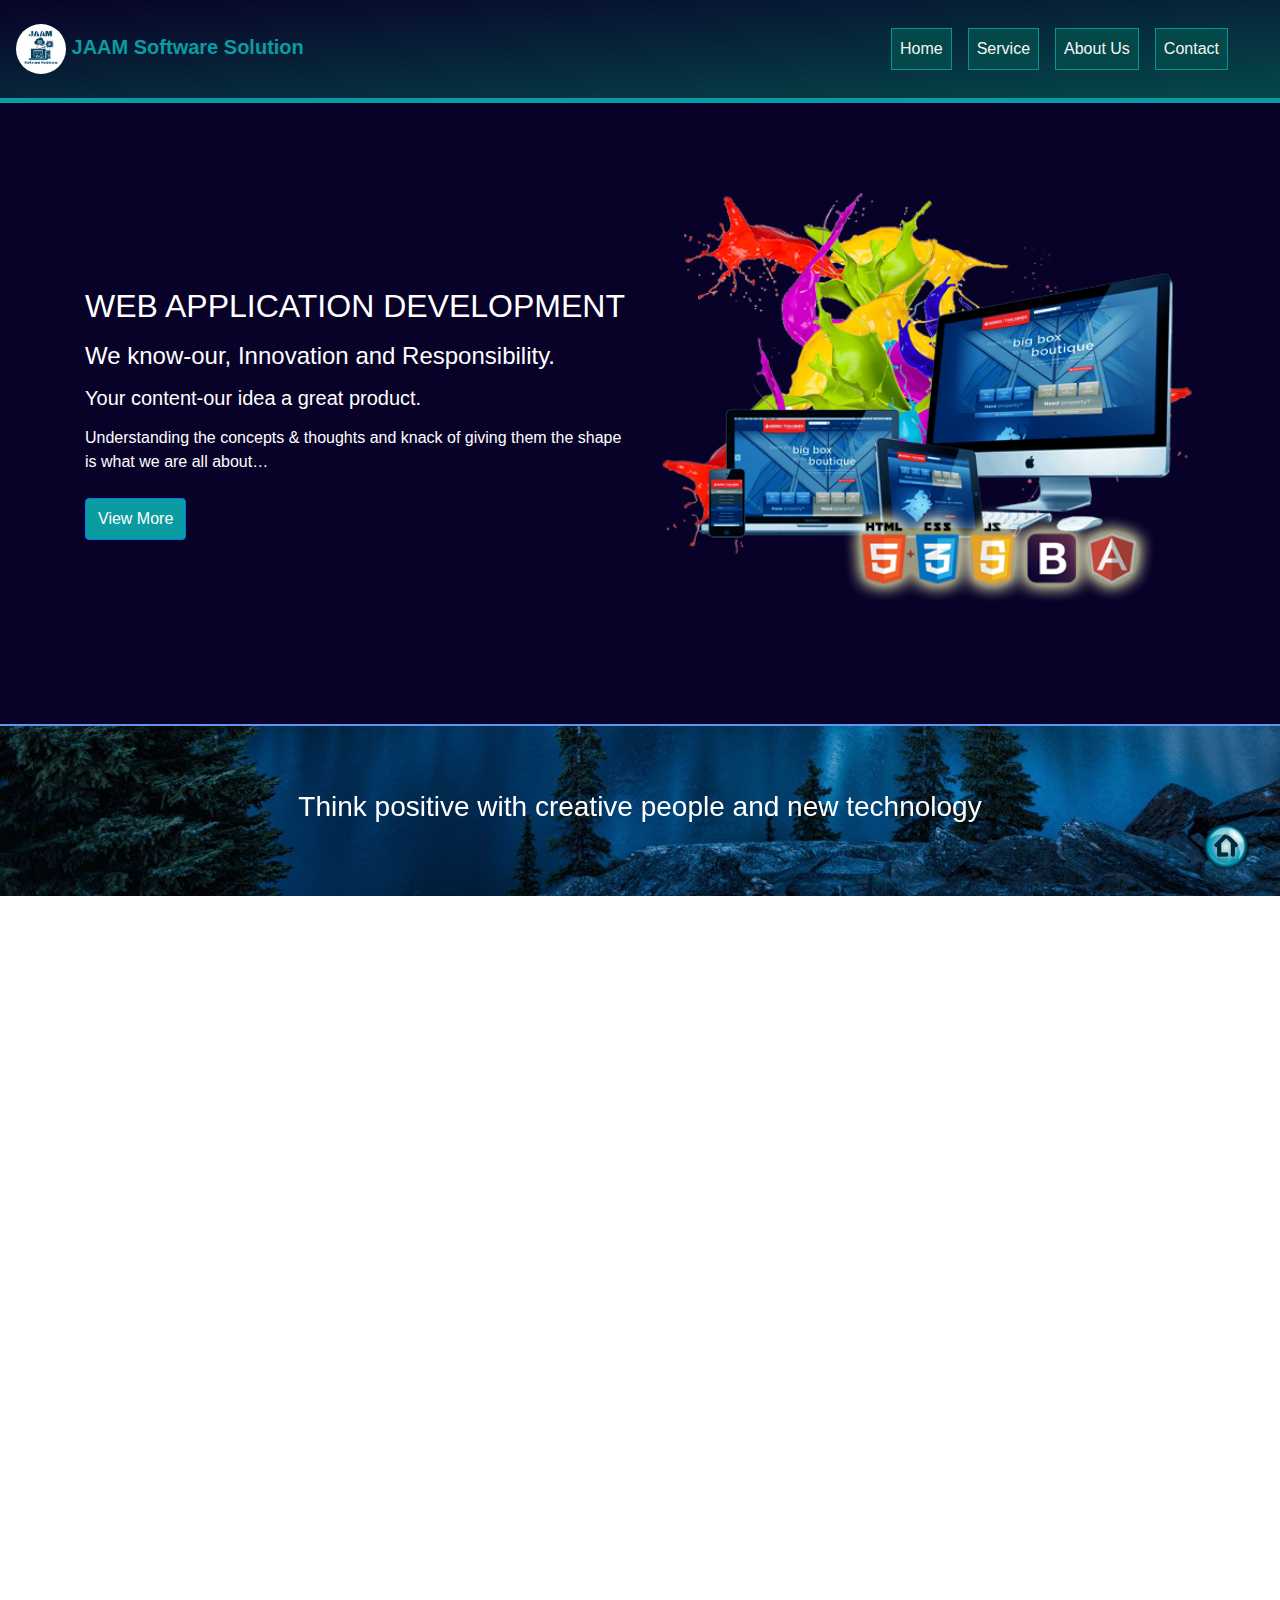
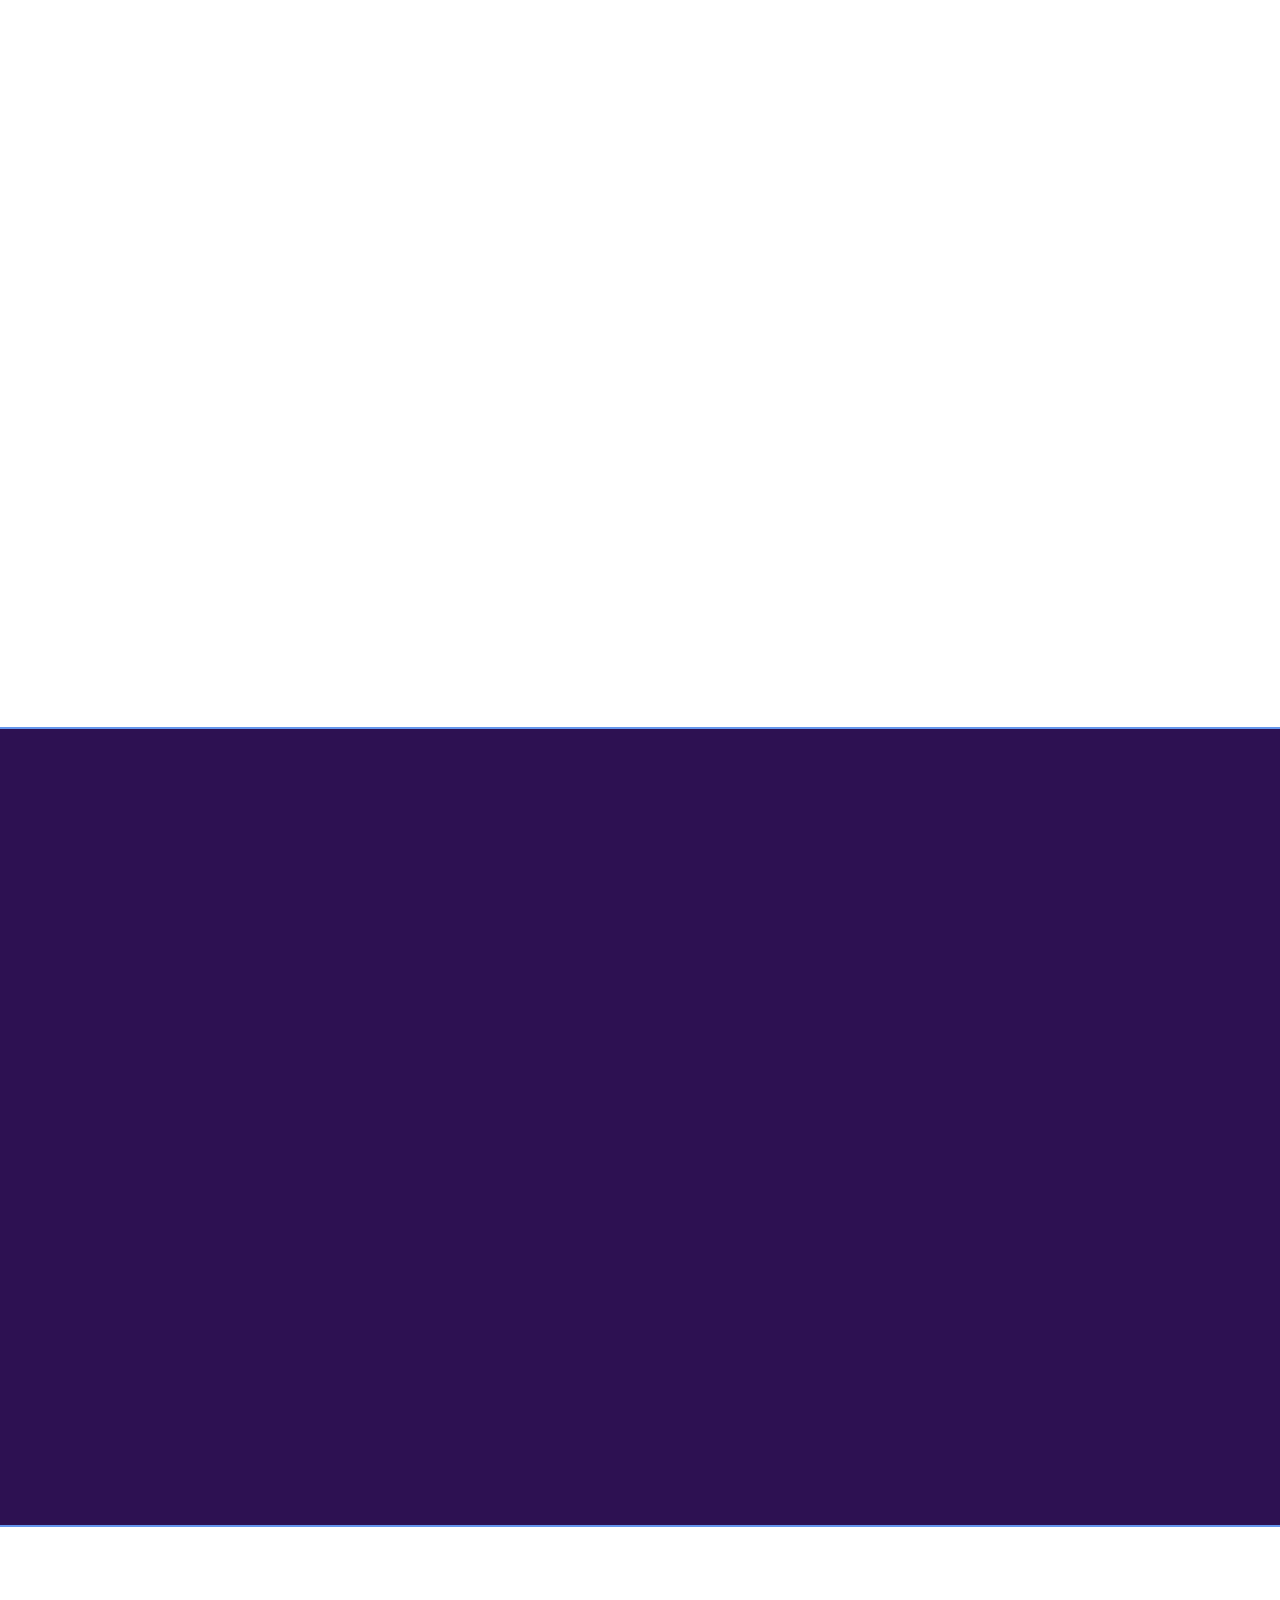
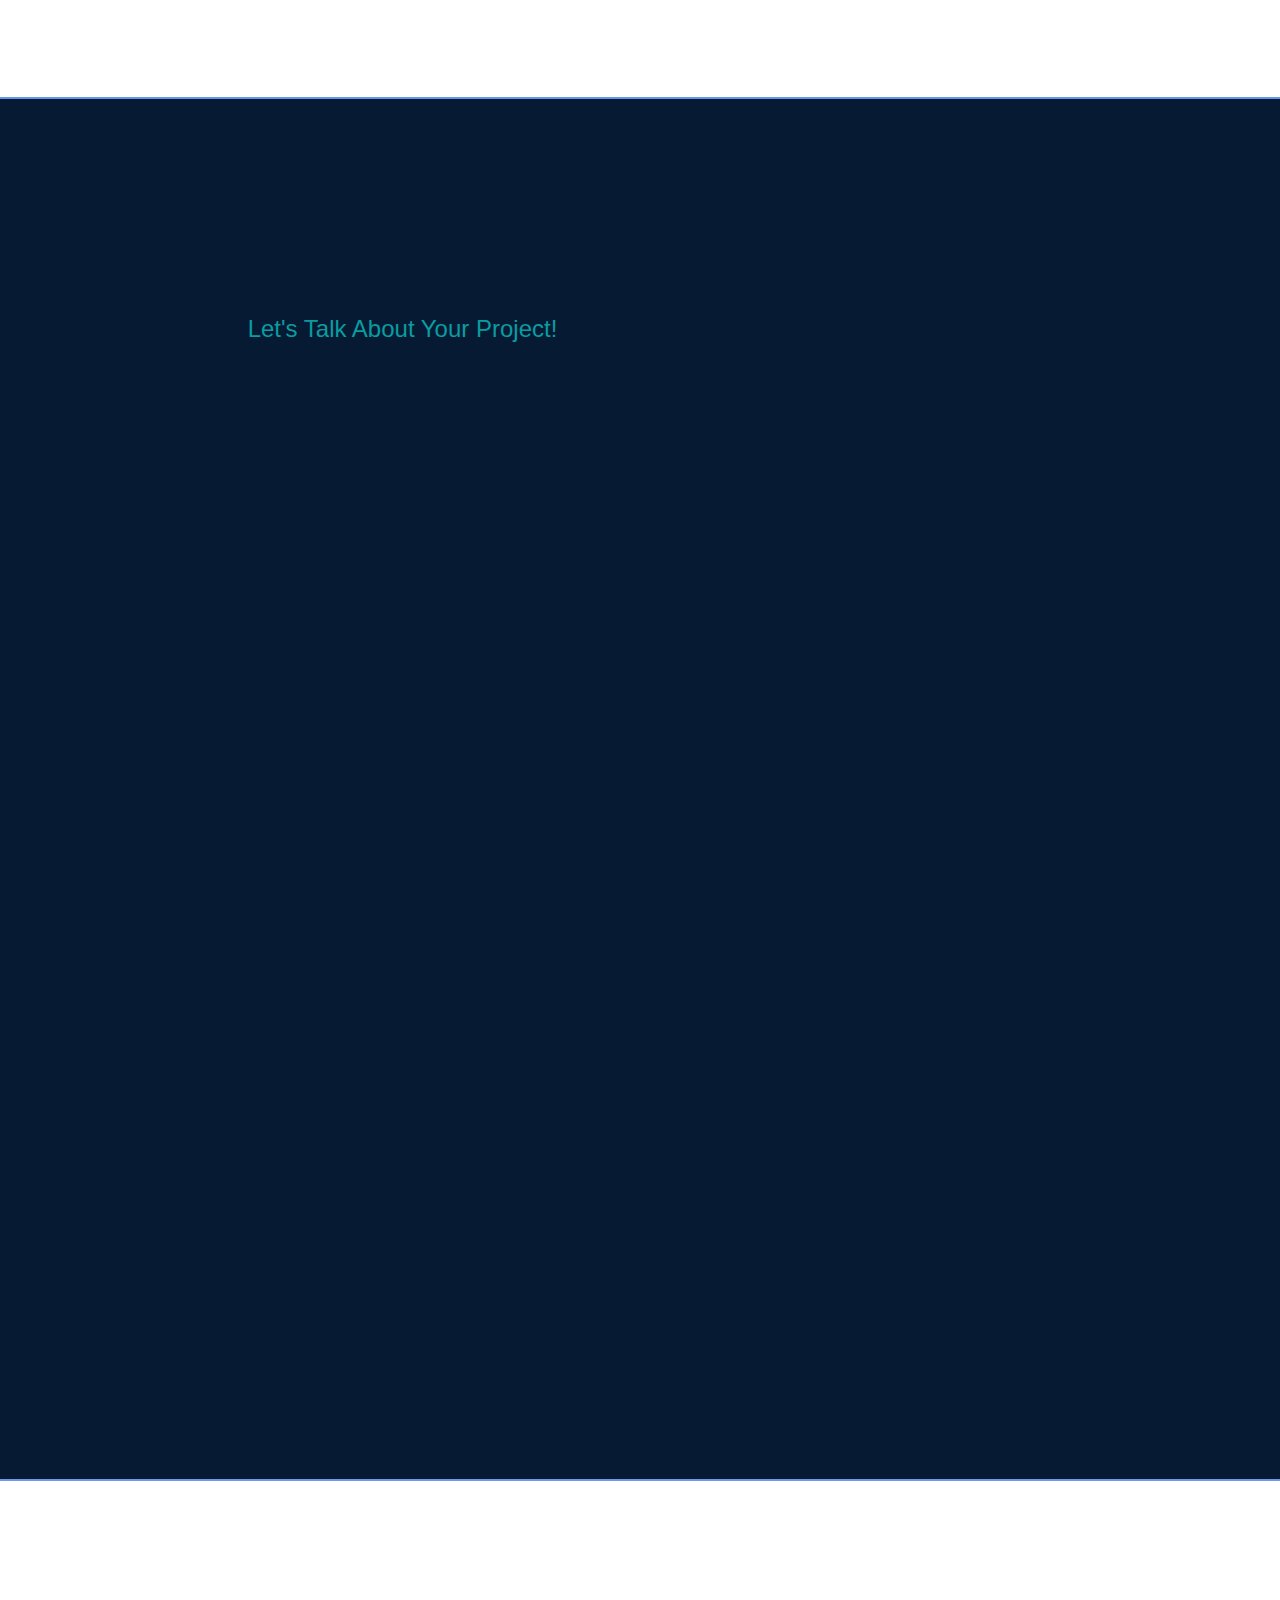
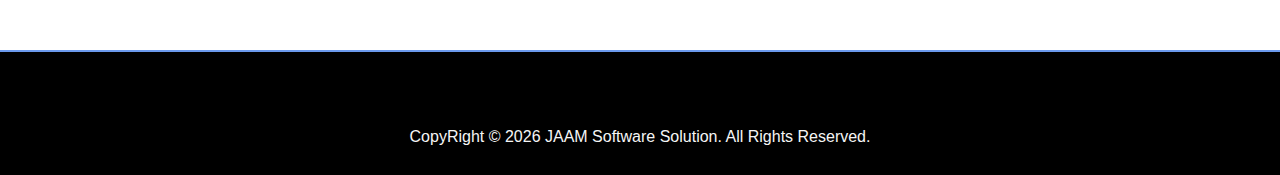
==== index.html @ e4ed9b69 "Updated" ====
<!DOCTYPE html>
<html lang="en">

<head>
  <!-- Required meta tags -->
  <meta charset="UTF-8">
  <meta name="viewport" content="width=device-width, initial-scale=1.0,  shrink-to-fit=no">
  <meta http-equiv="X-UA-Compatible" content="ie=edge">
  <link rel="icon" type="image/jpg" href="images/softwareJaam_logo.png">
  <link rel="stylesheet" href="./css/animate.css">

  <!-- Smooth Scrolling Animation -->
  <link rel="stylesheet" href="css/aos.css">

  <!-- Bootstrap CSS -->
  <link rel="stylesheet" href="css/bootstrap4.min.css"
    integrity="sha384-Gn5384xqQ1aoWXA+058RXPxPg6fy4IWvTNh0E263XmFcJlSAwiGgFAW/dAiS6JXm">
  <!-- <link rel="stylesheet" href="https://cdnjs.cloudflare.com/ajax/libs/font-awesome/4.7.0/css/font-awesome.min.css"> -->
  <!-- <link href="https://maxcdn.bootstrapcdn.com/font-awesome/4.6.3/css/font-awesome.min.css" rel="stylesheet"
            integrity="sha384-T8Gy5hrqNKT+hzMclPo118YTQO6cYprQmhrYwIiQ/3axmI1hQomh7Ud2hPOy8SP1" crossorigin="anonymous"> -->
  <link rel="stylesheet" href="https://use.fontawesome.com/releases/v5.7.0/css/all.css"
    integrity="sha384-lZN37f5QGtY3VHgisS14W3ExzMWZxybE1SJSEsQp9S+oqd12jhcu+A56Ebc1zFSJ" crossorigin="anonymous">
  <link rel="stylesheet" href="./css/main.css">
  <title>SoftwareJAAM</title>
</head>

<body>

  <!-- Navbar -->
  <nav class="navbar navbar-expand-lg navbar-light sticky-top">
    <a class="navbar-brand" href="#" style="color: rgb(10, 156, 160);">
      <img class="rounded-circle" src="images/logo.png" width="50" height="50" alt="Company Logo">
      JAAM Software Solution</a>
    <button class="navbar-toggler" type="button" data-toggle="collapse" data-target="#navbarSupportedContent"
      aria-controls="navbarSupportedContent" aria-expanded="false" aria-label="Toggle navigation">
      <span class="navbar-toggler-icon"></span>
    </button>

    <div class="collapse navbar-collapse" id="navbarSupportedContent">
      <ul class="nav navbar-nav ml-auto">
        <li class="nav-item mr-3 animated fadeInRight" data-aos="fade-left">
          <a class="nav-link" href="#">Home</a>
        </li>
        <li class="nav-item mr-3 animated fadeInRight" data-aos="fade-left">
          <a class="nav-link" href="#service">Service</a>
        </li>
        <li class="nav-item mr-3 animated fadeInRight" data-aos="fade-left">
          <a class="nav-link" href="#about">About Us</a>
        </li>
        <li class="nav-item mr-3 animated fadeInRight" data-aos="fade-left">
          <a class="nav-link" href="#contact">Contact</a>
        </li>
      </ul>

    </div>
  </nav>
  <!-- Navbar Ends -->

  <!-- container-fluid -->
  <div class="container-fluid text-white py-4 main">
    <div class="container">
      <div class="row align-items-center py-5">
        <div class="col-lg-6 col-md-6 col-sm-6 align-items-center">
          <h2 class="animated slideInDown">WEB APPLICATION DEVELOPMENT</h2>
          <h4 class="py-2 animated slideInUp">We know-our, Innovation and Responsibility.</h4>
          <h5 class="animated slideInUp">Your content-our idea a great product. </h5>
          <p class="py-2 animated slideInUp">Understanding the concepts & thoughts and knack of giving them the shape is
            what we are all about…</p>
          <!-- <button class="animated lightSpeedIn"> -->
          <a href="#service" class="btn btn-primary py-2 button animated bounceInUp">View More</a>
          <!-- </button> -->

        </div>
        <div class="col-lg-6 col-md-6 col-sm-6 mb-5">
          <div>
            <img class="img-fluid animated lightSpeedIn" src="./images/img1.png" width="550" height="470" alt="Image">
          </div>
        </div>
      </div>
    </div>
  </div>
  <!-- container-fluid Ends -->

  <!-- Moral Talk -->
  <div class="container-fluid text-center py-5 moral_1">
    <div class="container py-3" data-aos="zoom-in" data-aos-duration="700">
      <h3 class="text-white">Think positive with creative people and new technology</h3>
    </div>
  </div>
  <!-- Moral Talk Ends -->

  <!-- Service Section -->
  <div class="container py-5" id="service">
    <h1 class="text-center mt-5" data-aos="fade-down" data-aos-duration="700">Our Services</h1>
    <div class="container">
      <div class="row" data-aos="fade-down" data-aos-duration="800">
        <div class="mx-auto">
          <img class="img-fluid" src="./images/service.png" alt="Service Image" width="700">
        </div>
      </div>
      <div class="accordion" id="accordion">
        <div class="card" data-aos="zoom-in-up" data-aos-duration="700">
          <div class="card-header" id="heading_1">
            <h2 class="mb-0">
              <button class="btn btn-link collapsed accordion-item" type="button" data-toggle="collapse"
                data-target="#collapse_1" aria-expanded="true" aria-controls="collapse_1">
                <img src="./images/web_development.jpg" alt="Website Development"
                  class="img-fluid rounded float-left mx-2" width="35" />
                Website Development
              </button>
            </h2>
          </div>

          <div id="collapse_1" class="collapse" aria-labelledby="heading_1" data-parent="#accordion">
            <div class="card-body accordion-desc border">
              <div class="row">
                <div class="col-lg-7 col-md-7 col-sm-7 d-flex align-items-center text-justify">
                  <p class="p_service">We are Full-Stack Web Developer. We develop websites that elevate your brand and
                    communicate your message effectively. Our development process requires understanding your brand,
                    needs, plain points and develop an appropriate timeline and project plan.</p>
                </div>
                <div class="col-lg-5 col-md-5 col-sm-5 float-right">
                  <img src="./images/web_development.jpg" alt="Website Development"
                    class="img-fluid rounded float-right" width="300">
                </div>

              </div>
            </div>
          </div>
        </div>
        <div class="card" data-aos="zoom-in-up" data-aos-duration="700">
          <div class="card-header" id="heading_2">
            <h2 class="mb-0">
              <button class="btn btn-link collapsed accordion-item" type="button" data-toggle="collapse"
                data-target="#collapse_2" aria-expanded="false" aria-controls="collapse_2">
                <img src="./images/web_design.png" alt="Website Development" class="img-fluid rounded float-left mx-2"
                  width="35" style="background-color: #01085e;" />
                Website Design
              </button>
            </h2>
          </div>
          <div id="collapse_2" class="collapse" aria-labelledby="heading_2" data-parent="#accordion">
            <div class="card-body accordion-desc border">
              <div class="row">
                <div class="col-lg-7 col-md-7 col-sm-7 d-flex align-items-center text-justify">
                  <p class="p_service">If you’re looking for something on a budget, or a multi-layer, custom built
                    website design, our web design and development team make sure you get nothing but the best solutions
                    on the web bringing you the perfect blend of design and functionality.</p>
                </div>
                <div class="col-lg-5 col-md-5 col-sm-5 float-right">
                  <img src="./images/web_design.png" alt="Website Development" class="img-fluid rounded float-right"
                    width="300" style="background-color: #01085e;" />
                </div>

              </div>
            </div>
          </div>
        </div>
        <div class="card" data-aos="zoom-in-up" data-aos-duration="700">
          <div class="card-header" id="heading_3">
            <h2 class="mb-0">
              <button class="btn btn-link collapsed accordion-item" type="button" data-toggle="collapse"
                data-target="#collapse_3" aria-expanded="false" aria-controls="collapse_3">
                <img src="./images/Online_Ecommerce.jpg" alt="Website Development"
                  class="img-fluid rounded float-left mx-2" width="35" />
                Customized Online Store
              </button>
            </h2>
          </div>
          <div id="collapse_3" class="collapse" aria-labelledby="heading_3" data-parent="#accordion">
            <div class="card-body accordion-desc border">
              <div class="row">
                <div class="col-lg-7 col-md-7 col-sm-7 d-flex align-items-center text-justify">
                  <p class="p_service">We build basic online store for our clients with an affordable price. Our team
                    also build and maintain a store completely specialized for your business.</p>
                </div>
                <div class="col-lg-5 col-md-5 col-sm-5 float-right">
                  <img src="./images/Online_Ecommerce.jpg" alt="Website Development"
                    class="img-fluid rounded float-right" width="300">
                </div>

              </div>
            </div>
          </div>
        </div>
        <div class="card" data-aos="zoom-in-up" data-aos-duration="700">
          <div class="card-header" id="heading_4">
            <h2 class="mb-0">
              <button class="btn btn-link collapsed accordion-item" type="button" data-toggle="collapse"
                data-target="#collapse_4" aria-expanded="false" aria-controls="collapse_4">
                <img src="./images/app_development.jpg" alt="Website Development"
                  class="img-fluid rounded float-left mx-2" width="35" style="background-color: #01085e;" />
                Application Development
              </button>
            </h2>
          </div>
          <div id="collapse_4" class="collapse" aria-labelledby="heading_4" data-parent="#accordion">
            <div class="card-body accordion-desc border">
              <div class="row">
                <div class="col-lg-7 col-md-7 col-sm-7 d-flex align-items-center text-justify">
                  <p class="p_service">We build high quality web application for website as well as for Shopify store.
                    In accordance with our customers’ business requirements, we choose our backend development tools and
                    develop robust and durable web applications.</p>
                </div>
                <div class="col-lg-5 col-md-5 col-sm-5 float-right">
                  <img src="./images/app_development.jpg" alt="Website Development"
                    class="img-fluid rounded float-right" width="300">
                </div>

              </div>
            </div>
          </div>
        </div>
        <div class="card" data-aos="zoom-in-up" data-aos-duration="700">
          <div class="card-header" id="heading_5">
            <h2 class="mb-0">
              <button class="btn btn-link collapsed accordion-item" type="button" data-toggle="collapse"
                data-target="#collapse_5" aria-expanded="false" aria-controls="collapse_5">
                <img src="./images/web-redesign.jpeg" alt="Website Development"
                  class="img-fluid rounded float-left mx-2" width="35" />
                Website Redesign
              </button>
            </h2>
          </div>
          <div id="collapse_5" class="collapse" aria-labelledby="heading_5" data-parent="#accordion">
            <div class="card-body accordion-desc border">
              <div class="row">
                <div class="col-lg-7 col-md-7 col-sm-7 d-flex align-items-center text-justify">
                  <p class="p_service">Everything about your website – including the content, the way it looks, and the
                    way it works – is determined by the Website Design. We have the ability to understand what is needed
                    to make a website functional and easy to use, but at the same time make it aesthetically appealing
                    to the user.</p>
                </div>
                <div class="col-lg-5 col-md-5 col-sm-5 float-right">
                  <img src="./images/web-redesign.jpeg" alt="Website Development" class="img-fluid rounded float-right"
                    width="300">
                </div>

              </div>
            </div>
          </div>
        </div>
        <div class="card" data-aos="zoom-in-up" data-aos-duration="700">
          <div class="card-header" id="heading_6">
            <h2 class="mb-0">
              <button class="btn btn-link collapsed accordion-item" type="button" data-toggle="collapse"
                data-target="#collapse_6" aria-expanded="false" aria-controls="collapse_6">
                <img src="./images/scratch.png" alt="Website Development" class="img-fluid rounded float-left mx-2"
                  width="35" style="background-color: #01085e;" />
                Built From Scratch
              </button>
            </h2>
          </div>
          <div id="collapse_6" class="collapse" aria-labelledby="heading_6" data-parent="#accordion">
            <div class="card-body accordion-desc border">
              <div class="row">
                <div class="col-lg-7 col-md-7 col-sm-7 d-flex align-items-center text-justify">
                  <p class="p_service">Creativity and skill determine the outcome of every web building process.
                    Building a website from scratch can be both exciting and challenging. We’re building websites from
                    scratch based on our own inspirations and taste. All design is there because we thought about it and
                    it meets our own level of expectations.</p>
                </div>
                <div class="col-lg-5 col-md-5 col-sm-5 float-right">
                  <img src="./images/scratch.png" alt="Website Development" class="img-fluid rounded float-right"
                    width="300" style="background-color: #01085e;" />
                </div>

              </div>
            </div>
          </div>
        </div>
        <div class="card" data-aos="zoom-in-up" data-aos-duration="700">
          <div class="card-header" id="heading_7">
            <h2 class="mb-0">
              <button class="btn btn-link collapsed accordion-item" type="button" data-toggle="collapse"
                data-target="#collapse_7" aria-expanded="false" aria-controls="collapse_7">
                <img src="./images/branding.png" alt="Website Development" class="img-fluid rounded float-left mx-2"
                  width="35" />
                Branding & Logo
              </button>
            </h2>
          </div>
          <div id="collapse_7" class="collapse" aria-labelledby="heading_7" data-parent="#accordion">
            <div class="card-body accordion-desc border">
              <div class="row">
                <div class="col-lg-7 col-md-7 col-sm-7 d-flex align-items-center text-justify">
                  <p class="p_service">Everything you need to know about branding and designing
                    killer logos. We haEverything you need to know about branding and designing killer logos. We have a
                    branding expert who helps brands grow by crafting distinctive logos & brand identities, backed by
                    strategy.</p>
                </div>
                <div class="col-lg-5 col-md-5 col-sm-5 float-right">
                  <img src="./images/branding.png" alt=" Website Development" class="img-fluid rounded float-right"
                    width="300">
                </div>

              </div>
            </div>
          </div>
        </div>
        <div class="card" data-aos="zoom-in-up" data-aos-duration="700">
          <div class="card-header" id="heading_8">
            <h2 class="mb-0">
              <button class="btn btn-link collapsed accordion-item" type="button" data-toggle="collapse"
                data-target="#collapse_8" aria-expanded="false" aria-controls="collapse_8">
                <img src="./images/e_marketing.jpg" alt="Website Development" class="img-fluid rounded float-left mx-2"
                  width="35" />
                E-marketing
              </button>
            </h2>
          </div>
          <div id="collapse_8" class="collapse" aria-labelledby="heading_8" data-parent="#accordion">
            <div class="card-body accordion-desc border">
              <div class="row">
                <div class="col-lg-7 col-md-7 col-sm-7 d-flex align-items-center text-justify">
                  <p class="p_service">After publishing your website, it is important to let people know about it, so we
                    advise you on how to build your E-Marketing Campaign, to promote and uprank your website in the main
                    Social Networks.</p>
                </div>
                <div class="col-lg-5 col-md-5 col-sm-5 float-right">
                  <img src="./images/e_marketing.jpg" alt="Website Development" class="img-fluid rounded float-right"
                    width="300">
                </div>

              </div>
            </div>
          </div>
        </div>
        <div class="card" data-aos="zoom-in-up" data-aos-duration="700">
          <div class="card-header" id="heading_9">
            <h2 class="mb-0">
              <button class="btn btn-link collapsed accordion-item" type="button" data-toggle="collapse"
                data-target="#collapse_9" aria-expanded="false" aria-controls="collapse_9">
                <img src="./images/responsive_design.jpg" alt="Website Development"
                  class="img-fluid rounded float-left mx-2" width="35" />
                Responsive Design
              </button>
            </h2>
          </div>
          <div id="collapse_9" class="collapse" aria-labelledby="heading_9" data-parent="#accordion">
            <div class="card-body accordion-desc border">
              <div class="row">
                <div class="col-lg-7 col-md-7 col-sm-7 d-flex align-items-center text-justify">
                  <p class="p_service">We live in a mobile world and your products should be easy to consume and look
                    great on any device. All of our product themes are fully responsive and look beautiful on computers,
                    tablets, and phones.</p>
                </div>
                <div class="col-lg-5 col-md-5 col-sm-5 float-right">
                  <img src="./images/responsive_design.jpg" alt="Website Development"
                    class="img-fluid rounded float-right" width="300">
                </div>

              </div>
            </div>
          </div>
        </div>
        <div class="card" data-aos="zoom-in-up" data-aos-duration="700">
          <div class="card-header" id="heading_10">
            <h2 class="mb-0">
              <button class="btn btn-link collapsed accordion-item" type="button" data-toggle="collapse"
                data-target="#collapse_10" aria-expanded="false" aria-controls="collapse_10">
                <img src="./images/maintainence.jpeg" alt="Website Development"
                  class="img-fluid rounded float-left mx-2" width="35" />
                Maintenance & Updates
              </button>
            </h2>
          </div>
          <div id="collapse_10" class="collapse" aria-labelledby="heading_10" data-parent="#accordion">
            <div class="card-body accordion-desc border">
              <div class="row">
                <div class="col-lg-7 col-md-7 col-sm-7 d-flex align-items-center text-justify">
                  <p class="p_service">Wow!!! you have a nice website. But you have some problem in your website or you
                    can not update or change your website. We can do maintenance and update for your website.</p>
                </div>
                <div class="col-lg-5 col-md-5 col-sm-5 float-right">
                  <img src="./images/maintainence.jpeg" alt="Website Development" class="img-fluid rounded float-right"
                    width="300">
                </div>

              </div>
            </div>
          </div>
        </div>
      </div>
    </div>
  </div>
  <!-- Service Section Ends -->

  <!-- Moral Talk -->
  <div class="container-fluid text-center py-5 moral_2">
    <div class="container mt-5">
      <h3 class="text-white" data-aos-duration="1200" data-aos="fade-right">
        Development & design that empowers the world
      </h3>
      <hr data-aos="fade-up" data-aos-duration="500" data-aos-anchor-placement="center-center">
      <h3 class="text-white py-5" data-aos-duration="1200" data-aos="fade-left">
        <a class="btn btn-primary py-2 button" href="#contact">
          Hire us to build you a great website</a>
      </h3>
    </div>
  </div>
  <!-- Moral Talk Ends -->

  <!-- About Us Section -->
  <div class="container-fluid text-white py-5" id="about" style="background-color: #2d1152;">
    <h1 class="text-center mt-5" data-aos="fade-down" data-aos-duration="700">About Us
    </h1>
    <div class="container">
      <div class="row py-5">
        <div class="col-lg-6 col-md-6 col-sm-6" data-aos="fade-right" data-aos-duration="1000">
          <h3>Hello!</h3>
          <h3 class="mb-4">We are a team of passionate Software Developer!</h3>
          <strong class="mb-5 text-justify">As Software Developer, we should be fuel for our clients as they travel
            toward their end goals.</strong>
          <p class="py-3 text-justify">If you boil the role of the ‘design agency’ down, you’ll soon find that it
            reduces to a single key concept: your job is to make your client(s) successful.
          </p class="mt-4">
          <p class="text-justify">We are very passionate about Software Development and work hard to see our clients
            succeed. We’ve been building user friendly responsive Websites, Web Applications, eCommerce – Online Stores,
            Website Redesign, Logo and Graphic Designs for 2 years.</p>
        </div>
        <div class="col-lg-6 col-md-6 col-sm-6" data-aos="fade-left" data-aos-duration="1000">
          <div>
            <img class="img-fluid" src="./images/img2.png" width="530" height="450" alt="Image">
          </div>
        </div>
      </div>
    </div>
  </div>
  <!-- About Us Section Ends -->

  <!-- Moral Talk -->
  <div class="container-fluid text-center py-5 moral_3">
    <div class="container py-3" data-aos="flip-left" data-aos-easing="ease-out-cubic" data-aos-duration="2000">
      <h3 class="text-white">Creatively deliver custom solutions that attract customers & grow your business
      </h3>
    </div>
  </div>
  <!-- Moral Talk Ends -->

  <!-- Contact Section -->
  <div class="container-fluid text-white py-5" id="contact" style="background-color: #061a33">
    <h1 class="text-center mt-5" data-aos="fade-down" data-aos-duration="700">
      Contact Us
    </h1>
    <div class="container py-5">

      <!-- Form with cards -->
      <div class="row">
        <div class="col-lg-7 col-md-7 col-sm-7 py-3">
          <h4 class="color text-center" data-aos=" zoom-out-down" data-aos-duration="700">
            Let's Talk About Your Project!
          </h4>
          <div class="card mt-3" style="border: 5px solid #888888;" data-aos="fade-right" data-aos-duration="700">
            <div class="card-body">
              <form class="needs-validation" action=”contact.php” method=”post” name=”contact_form” novalidate>
                <div class="form-row">
                  <div class="col-lg-6 col-md-6 col-sm-6 mb-3">
                    <label for="name">Your Name</label>
                    <input type="text" class="form-control" id="name" placeholder="Your Name" required>
                    <div class="valid-feedback">
                      Looks good!
                    </div>
                    <div class="invalid-feedback">
                      Please choose your valid Name.
                    </div>
                  </div>
                  <div class="col-lg-6 col-md-6 col-sm-6 mb-3">
                    <label for="email">Email Address</label>
                    <input type="email" class="form-control" id="email" placeholder="Your Email" required>
                    <div class="valid-feedback">
                      Looks good!
                    </div>
                    <div class="invalid-feedback">
                      Please choose your valid Email Address.
                    </div>
                  </div>
                </div>
                <div class="form-row">
                  <div class="col-lg-12 col-md-12 col-sm-12 mb-3">
                    <label for="message">Message</label>
                    <textarea class="form-control" id="message" placeholder="Message" required></textarea>
                    <div class="valid-feedback">
                      Looks good!
                    </div>
                    <div class="invalid-feedback">
                      Please provide your message.
                    </div>
                  </div>
                </div>

                <button class="btn btn-primary button" type="submit" data-aos="zoom-in" data-aos-duration="700">Contact
                  Us</button>



                <!-- <form name="contact-form" id="contactForm" action="sendemail.php" method="POST"
                style="color: rgb(102, 5, 86);">
                <div class="form-group">
                  <label for="name">Name</label>
                  <input type="text" name="name" class="form-control" id="name" required="">
                </div>
                <div class="form-group">
                  <label for="email">Email</label>
                  <input type="email" name="email" class="form-control" id="email" required="">
                </div>
                <div class="form-group">
                  <label for="subject">Subject</label>
                  <input type="text" name="subject" class="form-control" id="subject">
                </div>
                <div class="form-group">
                  <label for="message">Message</label>
                  <textarea name="message" class="form-control" id="message" rows="5" required=""></textarea>
                </div>
                <button type="submit" name="submit" class="btn btn-primary">Send Message</button>
              </form> -->




            </div>
          </div>
        </div>

        <div class="col-lg-4 col-md-4 col-sm-4 offset-lg-1 offset-md-1 offset-sm-1 py-5 text-center">
          <h5 class="color mt-3" data-aos="zoom-out-down" data-aos-duration="700">If you want to know more about our
            service please contact us!</h5 class="color">

          <div class="row py-3">
            <div class="offset-lg-1 offset-md-1 offset-sm-1 col-lg-4 col-md-4 col-sm-4">
              <i class="fa fa-phone" data-aos="fade-left" data-aos-duration="700">
                <strong class="color"> &nbsp; Phone : </strong></i>
            </div>
            <div class="col-lg-7 col-md-7 col-sm-7">
              <p data-aos="fade-left" data-aos-duration="700"> &nbsp; +1786-702-4842
              </p>
              <p data-aos="fade-left" data-aos-duration="700"> &nbsp; +1786-204-5427
              </p>
              <p data-aos="fade-left" data-aos-duration="700"> &nbsp; +1786-613-0517
              </p>
            </div>
          </div>

          <div class="row" data-aos="fade-left" data-aos-duration="700">
            <div class="offset-lg-1 offset-md-1 offset-sm-1 col-lg-4 col-md-4 col-sm-4">
              <i class="fa fa-envelope">
                <strong class="color"> &nbsp; Email : </strong></i></div>
            <div class="col-lg-7 col-md-7 col-sm-7">
              <p> &nbsp; info@softwarejaam.com</p>
            </div>

          </div>

          <div class="row" data-aos="fade-left" data-aos-duration="700">
            <div class="offset-lg-1 offset-md-1 offset-sm-1 col-lg-4 col-md-4 col-sm-4">
              <i class="fa fa-map-marker">
                <strong class="color"> &nbsp; Address : </strong></i></div>
            <div class="col-lg-7 col-md-7 col-sm-7">
              <p> &nbsp; MIAMI, FL33179, USA</p>
            </div>

          </div>

        </div>
      </div>
      <!-- Form with cards Ends -->

      <!-- Google Map -->
      <div class="row py-3" data-aos="fade-up-right" data-aos-duration="1000">
        <div class="container py-5">
          <div style="width: 100%">
            <iframe width="100%" height="500"
              src="https://maps.google.com/maps?width=100%&amp;height=600&amp;hl=en&amp;q=Miami%2CFL33179+(My%20Portfolio)&amp;ie=UTF8&amp;t=&amp;z=14&amp;iwloc=B&amp;output=embed"
              frameborder="0" scrolling="no" marginheight="0" marginwidth="0">
              <a href="https://www.maps.ie/map-my-route/">My Location Map</a>
            </iframe>
          </div>
        </div>
      </div>
      <!-- Google Map Ends -->
    </div>
  </div>
  <!-- Contact Section Ends -->

  <!-- Moral Talk -->
  <div class="container-fluid text-center py-5 moral_4">
    <div class="container text-white py-3" data-aos="flip-left" data-aos-easing="ease-out-cubic"
      data-aos-duration="2000">
      <h3>Let's bring your dreams to life</h3>
    </div>
  </div>
  <!-- Moral Talk Ends -->

  <!-- Footer -->
  <footer class="footer-wrapper">
    <div class="container">
      <div class="row">
        <div class="col-lg-12 col-md-12 col-sm-12" data-aos="fade-right" data-aos-duration="700">
          <h4 class="text-center">
            Follow Us
          </h4>
          <div class="text-center">
            <a href="https://www.facebook.com/jaamsoftwaresolutions/" target="_blank">
              <i class="fab fa-facebook-square social-icon"></i>
            </a>
          </div>
        </div>
        <div class="col-lg-12 col-md-12 col-sm-12">
          <div class="text-center">
            <p>CopyRight ©
              <script>document.write(new Date().getFullYear())</script> JAAM Software Solution. All Rights Reserved.
            </p>
          </div>
        </div>
      </div>
    </div>
  </footer>
  <!-- Footer Ends -->

  <!-- Home Button -->
  <div class="scroll-up" style="display: block;">
    <a href="#">
      <img class="img-fluid" src="./images/home.png" width="50" alt="GoToHome">
    </a>
  </div>
  <!-- Home Button Ends -->

  <!-- jQuery first, then Popper.js, then Bootstrap JS -->
  <script src="js/jquery-3.2.1.slim.min.js"></script>
  <script src="js/popper.min.js"></script>
  <script src="js/bootstrap4.min.js"></script>

  <!-- Smooth Scrolling Animation -->
  <script src="js/aos.js"></script>
  <script>
    AOS.init();
  </script>

  <script>
    // Example starter JavaScript for disabling form submissions if there are invalid fields
    (function () {
      'use strict';
      window.addEventListener('load', function () {
        // Fetch all the forms we want to apply custom Bootstrap validation styles to
        var forms = document.getElementsByClassName('needs-validation');
        // Loop over them and prevent submission
        var validation = Array.prototype.filter.call(forms, function (form) {
          form.addEventListener('submit', function (event) {
            if (form.checkValidity() === false) {
              event.preventDefault();
              event.stopPropagation();
            }
            form.classList.add('was-validated');
          }, false);
        });
      }, false);
    })();
  </script>


</body>

</html>
---- css/main.css ----
/* Smooth Scrolling Effect
========================== */
* {
    margin: 0;
    padding: 0;
}

html {
    scroll-behavior: smooth;
  }

.navbar {
    background-image: linear-gradient(to bottom right, #080228, rgb(5, 72, 74));
    border-bottom: 5px solid rgb(10, 156, 160);
}

.navbar-light .navbar-nav .nav-link {
    color: whitesmoke;
}

.navbar-brand{
    font-weight: bolder;
}

li a {
    background-color: rgb(5, 72, 74);
    border: 1px solid rgb(2, 150, 155);
}

li a:hover {
    background-color: rgb(2, 150, 155);
    border: 1px solid white;
    border-radius: 5px;
}

.main {
    background-color: rgb(8, 2, 41);
}

.moral_1 {
    background-image: url(../images/moral_1.jpg);
    background-repeat: no-repeat;
    background-size: cover;
    background-attachment: fixed;
    border-top: 2px solid cornflowerblue;
}

.collapse{
    padding: 20px;
}

.accordion .card{
    border: none;
    border-radius: 0;
    margin: 0 0 12px 50px;
    position: relative;
}

.accordion .card:before{
    content: "";
    width: 2px;
    height: 100%;
    background: rgb(5, 72, 74);
    position: absolute;
    top: 0;
    left: -2px;
}

.accordion .card-header{
    padding: 0;
    background: #fff;
    position: relative;
    box-shadow: 0 2px 5px rgba(0, 0, 0, 0.15);
}

.accordion .card-header:before{
    content: "";
    width: 15px;
    height: 15px;
    border-radius: 50px;
    background: rgb(10, 156, 160);
    border: none;
    position: absolute;
    top: 50%;
    left: -48px;
    transform: translateY(-50%);
}

.accordion .mb-0{
	padding: 0px;
}

.accordion .mb-0 button{
    display: block;
    font-weight: 600;
    color: #550527;
    border: none;
    margin: 0;
}

.accordion .mb-0 button:before, 
.accordion .mb-0 button.collapsed:before{
    content: "\2212";
    width: 30px;
    height: 30px;
    line-height: 22px;
    border-radius: 50%;
    font-size: 25px;
    color: rgb(5, 69, 71);
    text-align: center;
    border: 2px solid rgb(2, 150, 155);
    position: absolute;
    top: 50%;
    right: 15px;
    transform: translateY(-50%);
    transition: all 0.5s ease 0s;
}

.accordion .mb-0 button.collapsed:before{ 
    content: "\002B"; 
    font-weight: bold;
}

.accordion .card-body{
    padding: 10px 30px 10px;
    border: none;
    font-size: 14px;
    line-height: 28px;
}

.card{
    border: none;
}

.accordion-item[aria-expanded=true]{
    color: green;
    text-decoration: none;
}

.accordion-desc{
    -webkit-box-shadow: 0 9px 30px -5px rgba(50,50,83,.25), 0 8px 8px -12px rgba(0,0,0,.2), 0 -6px 16px -6px rgba(0,0,0,.025);
    box-shadow: 0 9px 30px -5px rgba(50,50,83,.25), 0 8px 8px -12px rgba(0,0,0,.2), 0 -6px 16px -6px rgba(0,0,0,.025);
    border-radius: 11PX;
    padding: 3.6em;
    text-align: justify;
    background-color: rgb(189, 240, 245);
    margin: 1.25em 0 3em 0;
}

.p_service {
    font-size: 20px;

}

.moral_2 {
    background-image: url(../images/moral_2.jpg);
    background-repeat: no-repeat;
    background-size: cover;
    background-attachment: fixed;
    border-bottom: 2px solid cornflowerblue;
}

.moral_3 {
    background-image: url(../images/moral_3.jpg);
    background-repeat: no-repeat;
    background-size: cover;
    background-attachment: fixed;
    border-top: 2px solid cornflowerblue;
    border-bottom: 2px solid cornflowerblue;
}

hr {
    border-top: 2px solid rgb(10, 156, 160);
}

.moral_4 {
    background-image: url(../images/moral_4.jpg);
    background-repeat: no-repeat;
    background-size: cover;
    background-attachment: fixed;
    border-top: 2px solid cornflowerblue;
    border-bottom: 2px solid cornflowerblue;
    opacity: 95%;
}

.color {
    color: rgb(10, 156, 160);
}

.button{
    background-color: rgb(10, 156, 160);
}

.border {
    border: 2px dotted rgb(10, 156, 160)! important;
    border-radius: 5px;
}

.border:hover {
    border: 2px solid rgb(10, 156, 160)! important;
    border-radius: 5px;
    color: white;
    background-color: teal;
}

textarea {
    min-height: 150px;
}

.img-fluid {
    max-width: 100%;
    height: auto;
}

.row-position {
    margin-right: 40px;
    margin-left: 40px;
}

.footer-wrapper {
    background-color: black;
    padding: 36px 0 10px 0;
    color: whitesmoke;
}

.social-icon {
    font-size: 25px;
    margin-bottom: 48px;
    cursor: pointer;
}


/* Home Button */
.scroll-up {
    position: fixed;
    display: none;
    z-index: 999;
    bottom: 1.8em;
    right: 1.8em;
}
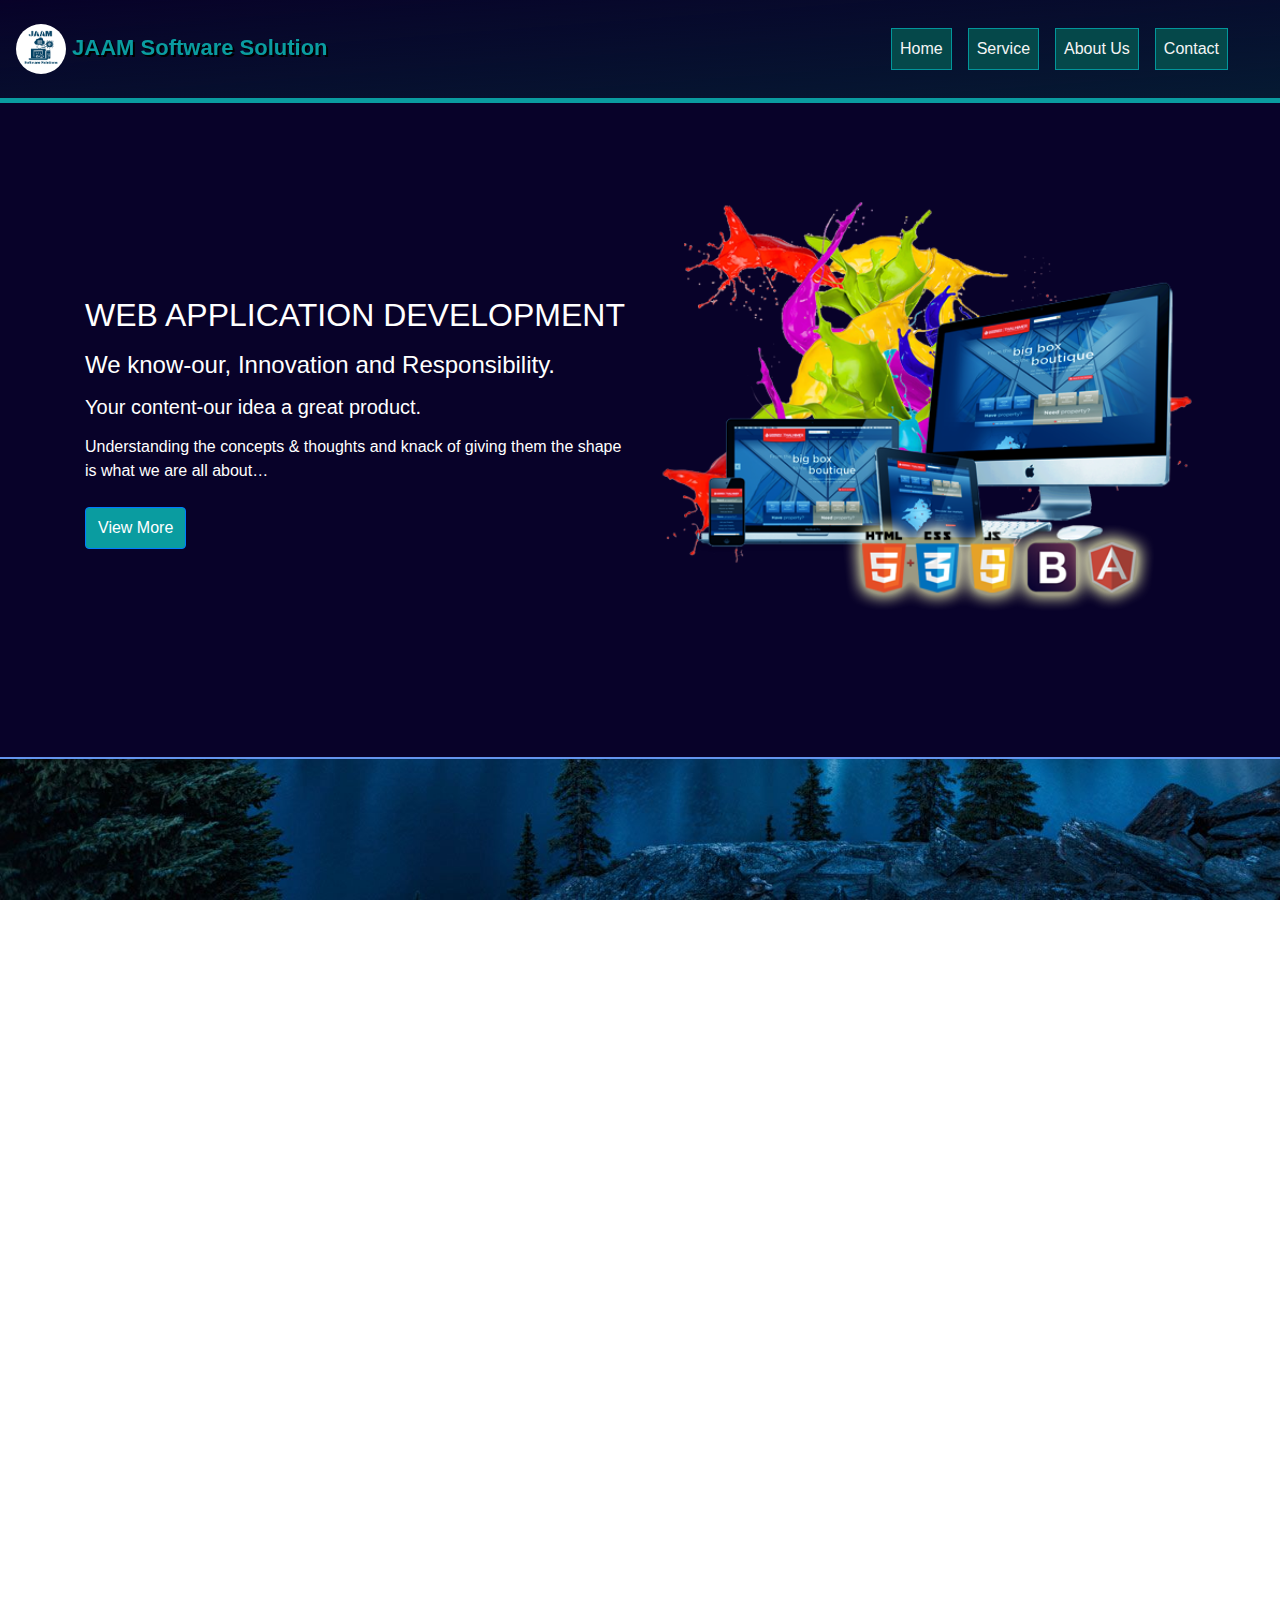
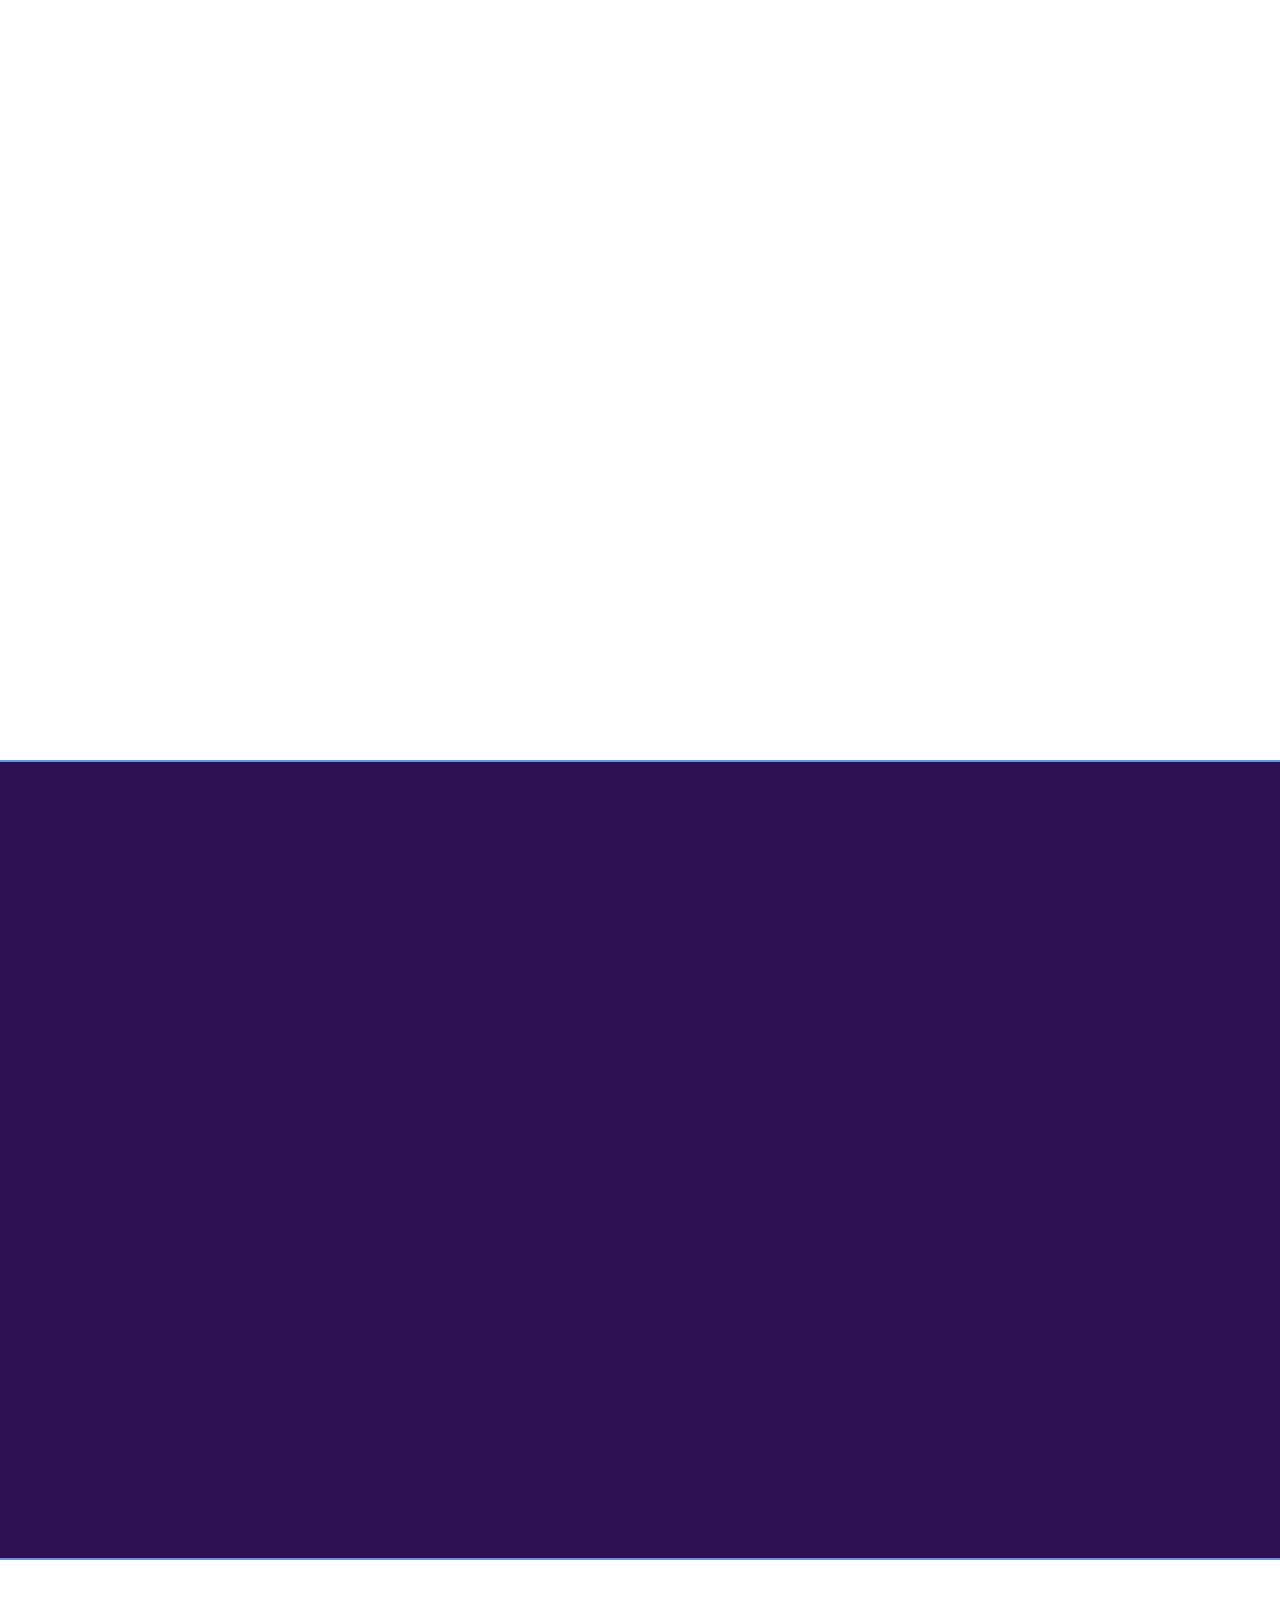
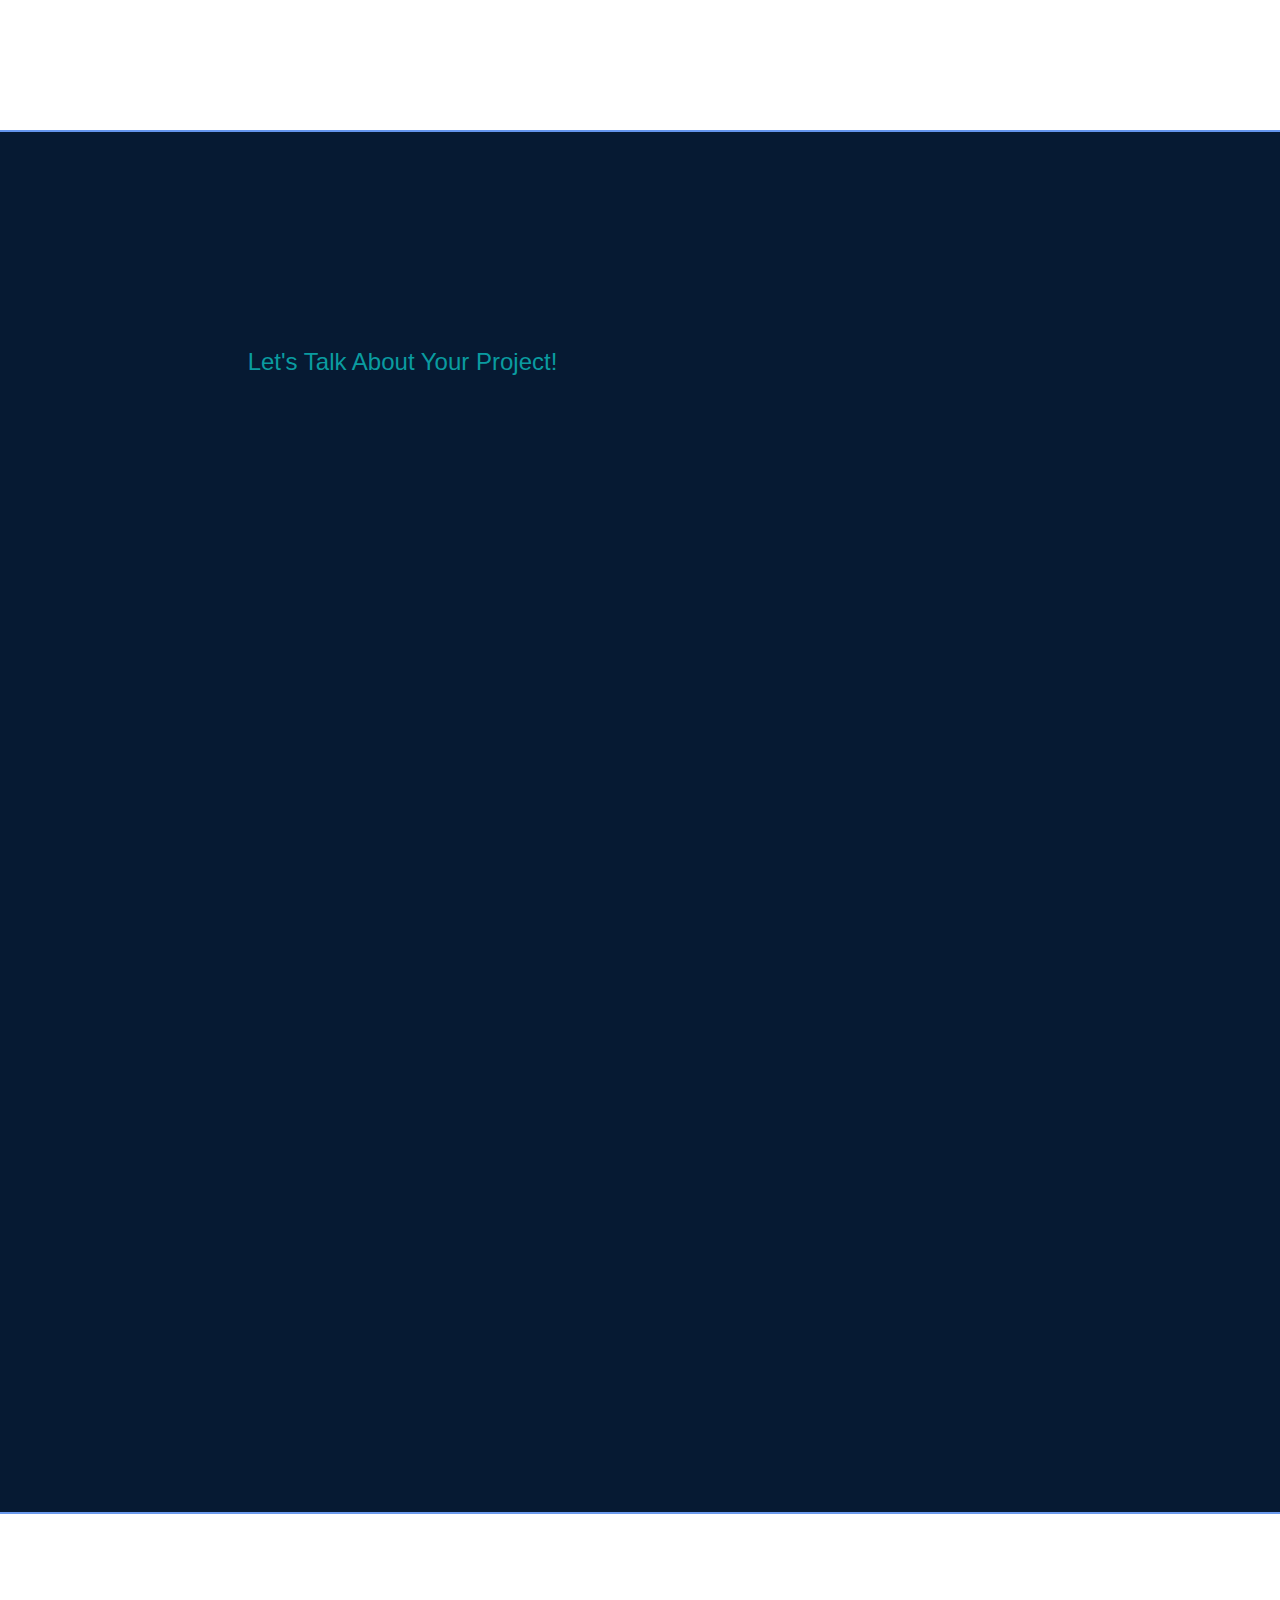
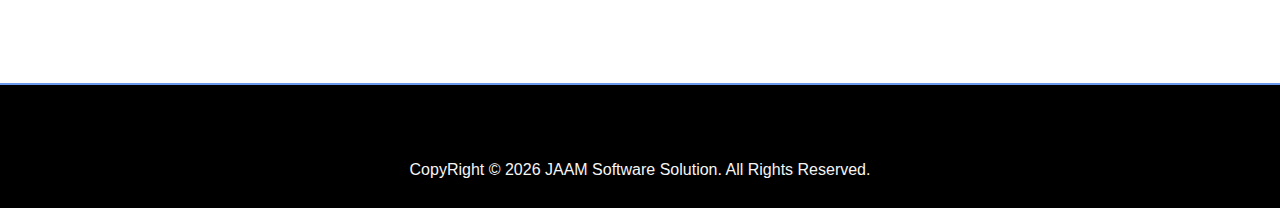
==== commit db105f1a: "Updated" ====
--- a/index.html
+++ b/index.html
@@ -27,7 +27,7 @@
 <body>
 
   <!-- Navbar -->
-  <nav class="navbar navbar-expand-lg navbar-light sticky-top">
+  <nav class="navbar navbar-expand-lg navbar-light fixed-top">
     <a class="navbar-brand" href="#" style="color: rgb(10, 156, 160);">
       <img class="rounded-circle" src="images/logo.png" width="50" height="50" alt="Company Logo">
       JAAM Software Solution</a>
@@ -56,9 +56,9 @@
   </nav>
   <!-- Navbar Ends -->
 
-  <!-- container-fluid -->
-  <div class="container-fluid text-white py-4 main">
-    <div class="container">
+  <!-- Home Page (container-fluid) -->
+  <div class="container-fluid text-white py-5 main">
+    <div class="container" style="margin-top: 88px;">
       <div class="row align-items-center py-5">
         <div class="col-lg-6 col-md-6 col-sm-6 align-items-center">
           <h2 class="animated slideInDown">WEB APPLICATION DEVELOPMENT</h2>
@@ -66,9 +66,7 @@
           <h5 class="animated slideInUp">Your content-our idea a great product. </h5>
           <p class="py-2 animated slideInUp">Understanding the concepts & thoughts and knack of giving them the shape is
             what we are all about…</p>
-          <!-- <button class="animated lightSpeedIn"> -->
           <a href="#service" class="btn btn-primary py-2 button animated bounceInUp">View More</a>
-          <!-- </button> -->
 
         </div>
         <div class="col-lg-6 col-md-6 col-sm-6 mb-5">
@@ -79,7 +77,7 @@
       </div>
     </div>
   </div>
-  <!-- container-fluid Ends -->
+  <!-- Home Page (container-fluid) Ends -->
 
   <!-- Moral Talk -->
   <div class="container-fluid text-center py-5 moral_1">
@@ -453,7 +451,7 @@
           </h4>
           <div class="card mt-3" style="border: 5px solid #888888;" data-aos="fade-right" data-aos-duration="700">
             <div class="card-body">
-              <form class="needs-validation" action=”contact.php” method=”post” name=”contact_form” novalidate>
+              <form class="needs-validation" method=”post” name=”contact_form” novalidate>
                 <div class="form-row">
                   <div class="col-lg-6 col-md-6 col-sm-6 mb-3">
                     <label for="name">Your Name</label>
@@ -491,33 +489,6 @@
 
                 <button class="btn btn-primary button" type="submit" data-aos="zoom-in" data-aos-duration="700">Contact
                   Us</button>
-
-
-
-                <!-- <form name="contact-form" id="contactForm" action="sendemail.php" method="POST"
-                style="color: rgb(102, 5, 86);">
-                <div class="form-group">
-                  <label for="name">Name</label>
-                  <input type="text" name="name" class="form-control" id="name" required="">
-                </div>
-                <div class="form-group">
-                  <label for="email">Email</label>
-                  <input type="email" name="email" class="form-control" id="email" required="">
-                </div>
-                <div class="form-group">
-                  <label for="subject">Subject</label>
-                  <input type="text" name="subject" class="form-control" id="subject">
-                </div>
-                <div class="form-group">
-                  <label for="message">Message</label>
-                  <textarea name="message" class="form-control" id="message" rows="5" required=""></textarea>
-                </div>
-                <button type="submit" name="submit" class="btn btn-primary">Send Message</button>
-              </form> -->
-
-
-
-
             </div>
           </div>
         </div>
@@ -613,22 +584,25 @@
           </div>
         </div>
       </div>
+
+      <!-- Home Button -->
+      <div style="display: block;">
+        <a href="#" class="homebtn">
+          <img src="./images/home.png" width="50" alt="GoToHome">
+        </a>
+      </div>
+      <!-- Home Button Ends -->
+
     </div>
   </footer>
   <!-- Footer Ends -->
 
-  <!-- Home Button -->
-  <div class="scroll-up" style="display: block;">
-    <a href="#">
-      <img class="img-fluid" src="./images/home.png" width="50" alt="GoToHome">
-    </a>
-  </div>
-  <!-- Home Button Ends -->
 
   <!-- jQuery first, then Popper.js, then Bootstrap JS -->
   <script src="js/jquery-3.2.1.slim.min.js"></script>
   <script src="js/popper.min.js"></script>
   <script src="js/bootstrap4.min.js"></script>
+  <script src="js/main.js"></script>
 
   <!-- Smooth Scrolling Animation -->
   <script src="js/aos.js"></script>
@@ -636,8 +610,8 @@
     AOS.init();
   </script>
 
+  <!-- Example starter JavaScript for disabling form submissions if there are invalid fields -->
   <script>
-    // Example starter JavaScript for disabling form submissions if there are invalid fields
     (function () {
       'use strict';
       window.addEventListener('load', function () {
@@ -657,7 +631,6 @@
     })();
   </script>
 
-
 </body>
 
 </html>--- a/css/main.css
+++ b/css/main.css
@@ -2,15 +2,23 @@
 ========================== */
 * {
     margin: 0;
-    padding: 0;
+}
+
+/* body 
+========================== */
+body, html {
+    overflow-x: hidden;
 }
 
 html {
     scroll-behavior: smooth;
   }
 
+/* nav
+========================== */
 .navbar {
-    background-image: linear-gradient(to bottom right, #080228, rgb(5, 72, 74));
+    /* background-image: linear-gradient(to bottom right, #080228, rgb(5, 72, 74)); */
+    background-image: linear-gradient(to bottom right, #0802283d, #061a33);
     border-bottom: 5px solid rgb(10, 156, 160);
 }
 
@@ -20,9 +28,10 @@
 
 .navbar-brand{
     font-weight: bolder;
-}
-
-li a {
+    font-size: 22px;
+    text-shadow: 2px 2px black;
+}
+.navbar-light .navbar-toggler, li a {
     background-color: rgb(5, 72, 74);
     border: 1px solid rgb(2, 150, 155);
 }
@@ -33,10 +42,44 @@
     border-radius: 5px;
 }
 
+/* Home Button
+========================== */
+.homebtn {
+    display: inline-block;
+    -ms-touch-action: manipulation;
+    touch-action: manipulation;
+    cursor: pointer;
+    -webkit-user-select: none;
+    -moz-user-select: none;
+    -ms-user-select: none;
+    user-select: none;
+}
+
+a.homebtn{
+    position: fixed;
+    right: 4vw;
+    bottom: 4vw;
+    z-index: 1;
+    opacity: 0 !important;
+}
+a.cta {
+    opacity: 1 !important;
+    -webkit-transition: all ease-in-out .3s;
+    transition: all ease-in-out .3s;
+    -webkit-transition: all ease-in-out .3s;
+    }
+a.homebtn:hover {
+    transform: scale(1.2);
+}
+
+/* Home Page
+========================== */
 .main {
     background-color: rgb(8, 2, 41);
 }
 
+/* Moral-1
+========================== */
 .moral_1 {
     background-image: url(../images/moral_1.jpg);
     background-repeat: no-repeat;
@@ -45,6 +88,8 @@
     border-top: 2px solid cornflowerblue;
 }
 
+/* Service
+========================== */
 .collapse{
     padding: 20px;
 }
@@ -152,6 +197,8 @@
 
 }
 
+/* Moral-2
+========================== */
 .moral_2 {
     background-image: url(../images/moral_2.jpg);
     background-repeat: no-repeat;
@@ -160,6 +207,8 @@
     border-bottom: 2px solid cornflowerblue;
 }
 
+/* Moral-3
+========================== */
 .moral_3 {
     background-image: url(../images/moral_3.jpg);
     background-repeat: no-repeat;
@@ -173,6 +222,8 @@
     border-top: 2px solid rgb(10, 156, 160);
 }
 
+/* Moral-4
+========================== */
 .moral_4 {
     background-image: url(../images/moral_4.jpg);
     background-repeat: no-repeat;
@@ -183,6 +234,8 @@
     opacity: 95%;
 }
 
+/* Contact
+========================== */
 .color {
     color: rgb(10, 156, 160);
 }
@@ -207,16 +260,8 @@
     min-height: 150px;
 }
 
-.img-fluid {
-    max-width: 100%;
-    height: auto;
-}
-
-.row-position {
-    margin-right: 40px;
-    margin-left: 40px;
-}
-
+/* Footer
+========================== */
 .footer-wrapper {
     background-color: black;
     padding: 36px 0 10px 0;
@@ -227,14 +272,4 @@
     font-size: 25px;
     margin-bottom: 48px;
     cursor: pointer;
-}
-
-
-/* Home Button */
-.scroll-up {
-    position: fixed;
-    display: none;
-    z-index: 999;
-    bottom: 1.8em;
-    right: 1.8em;
 }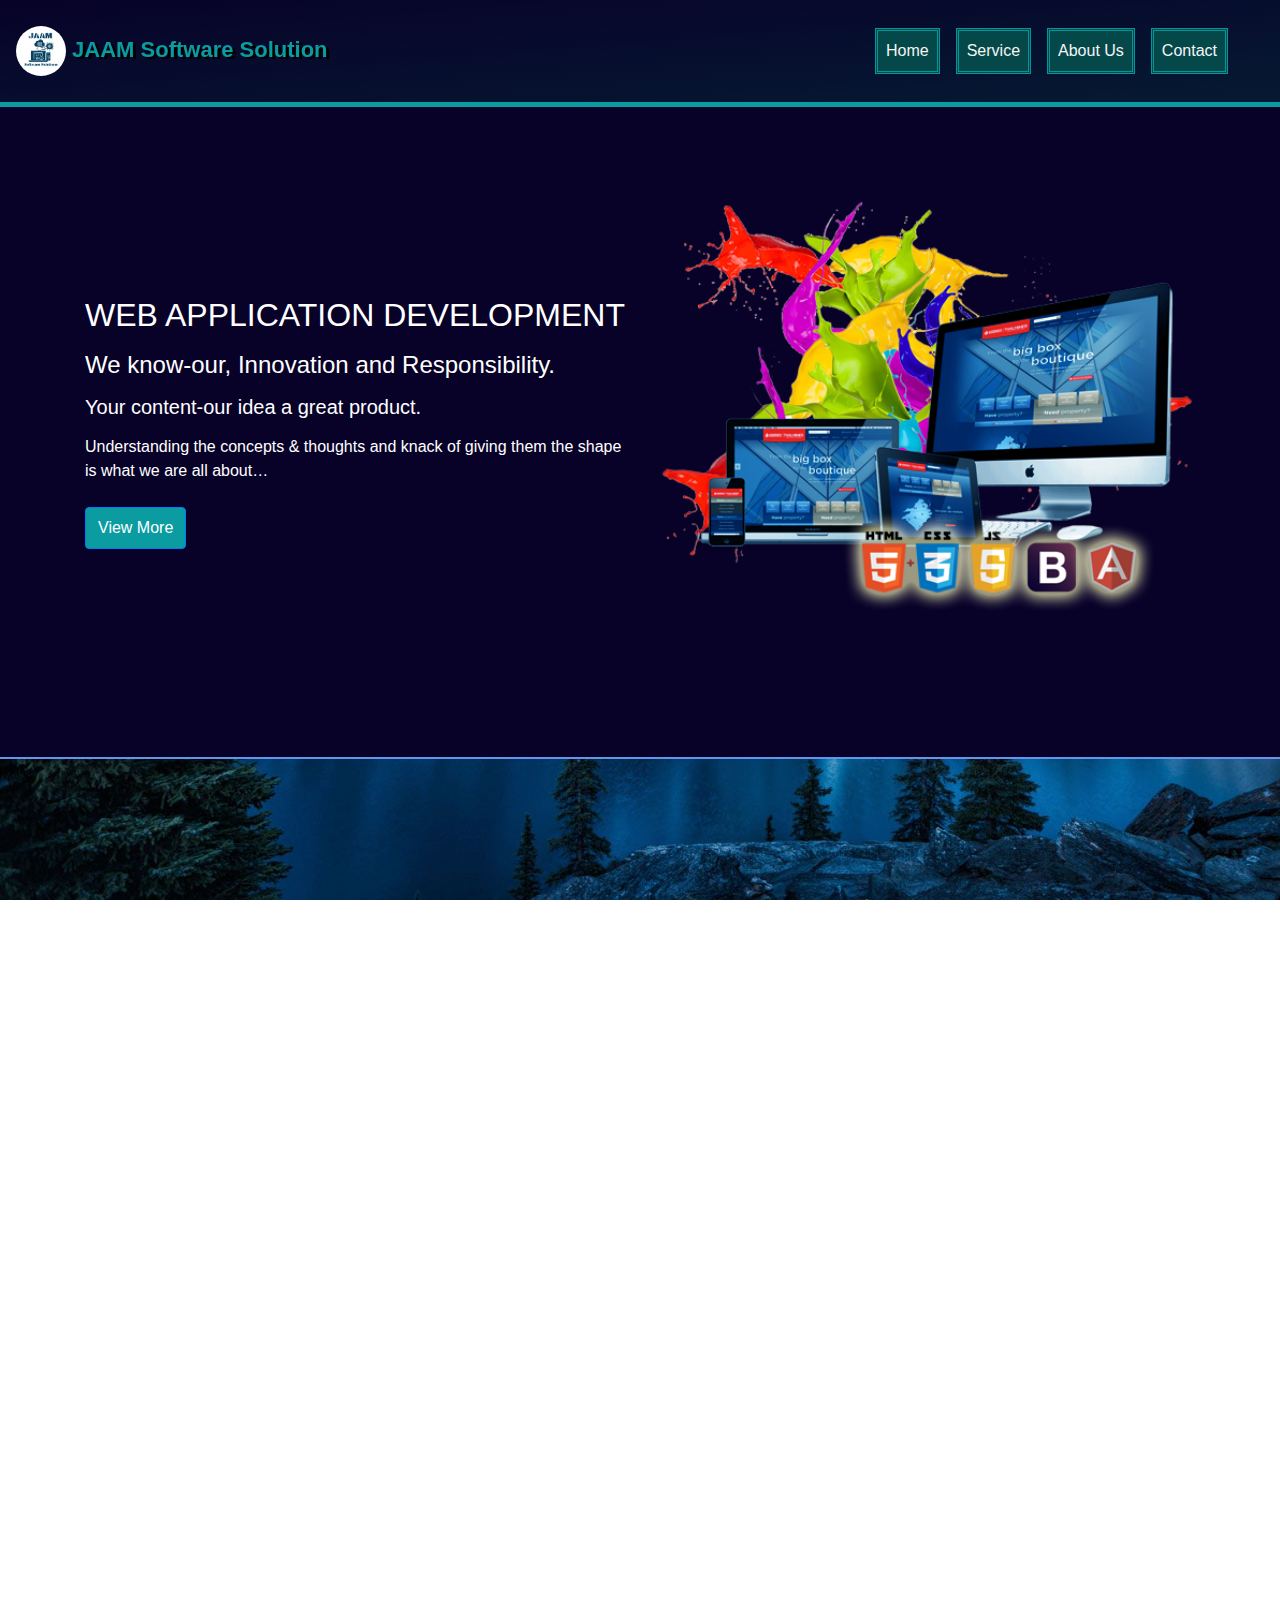
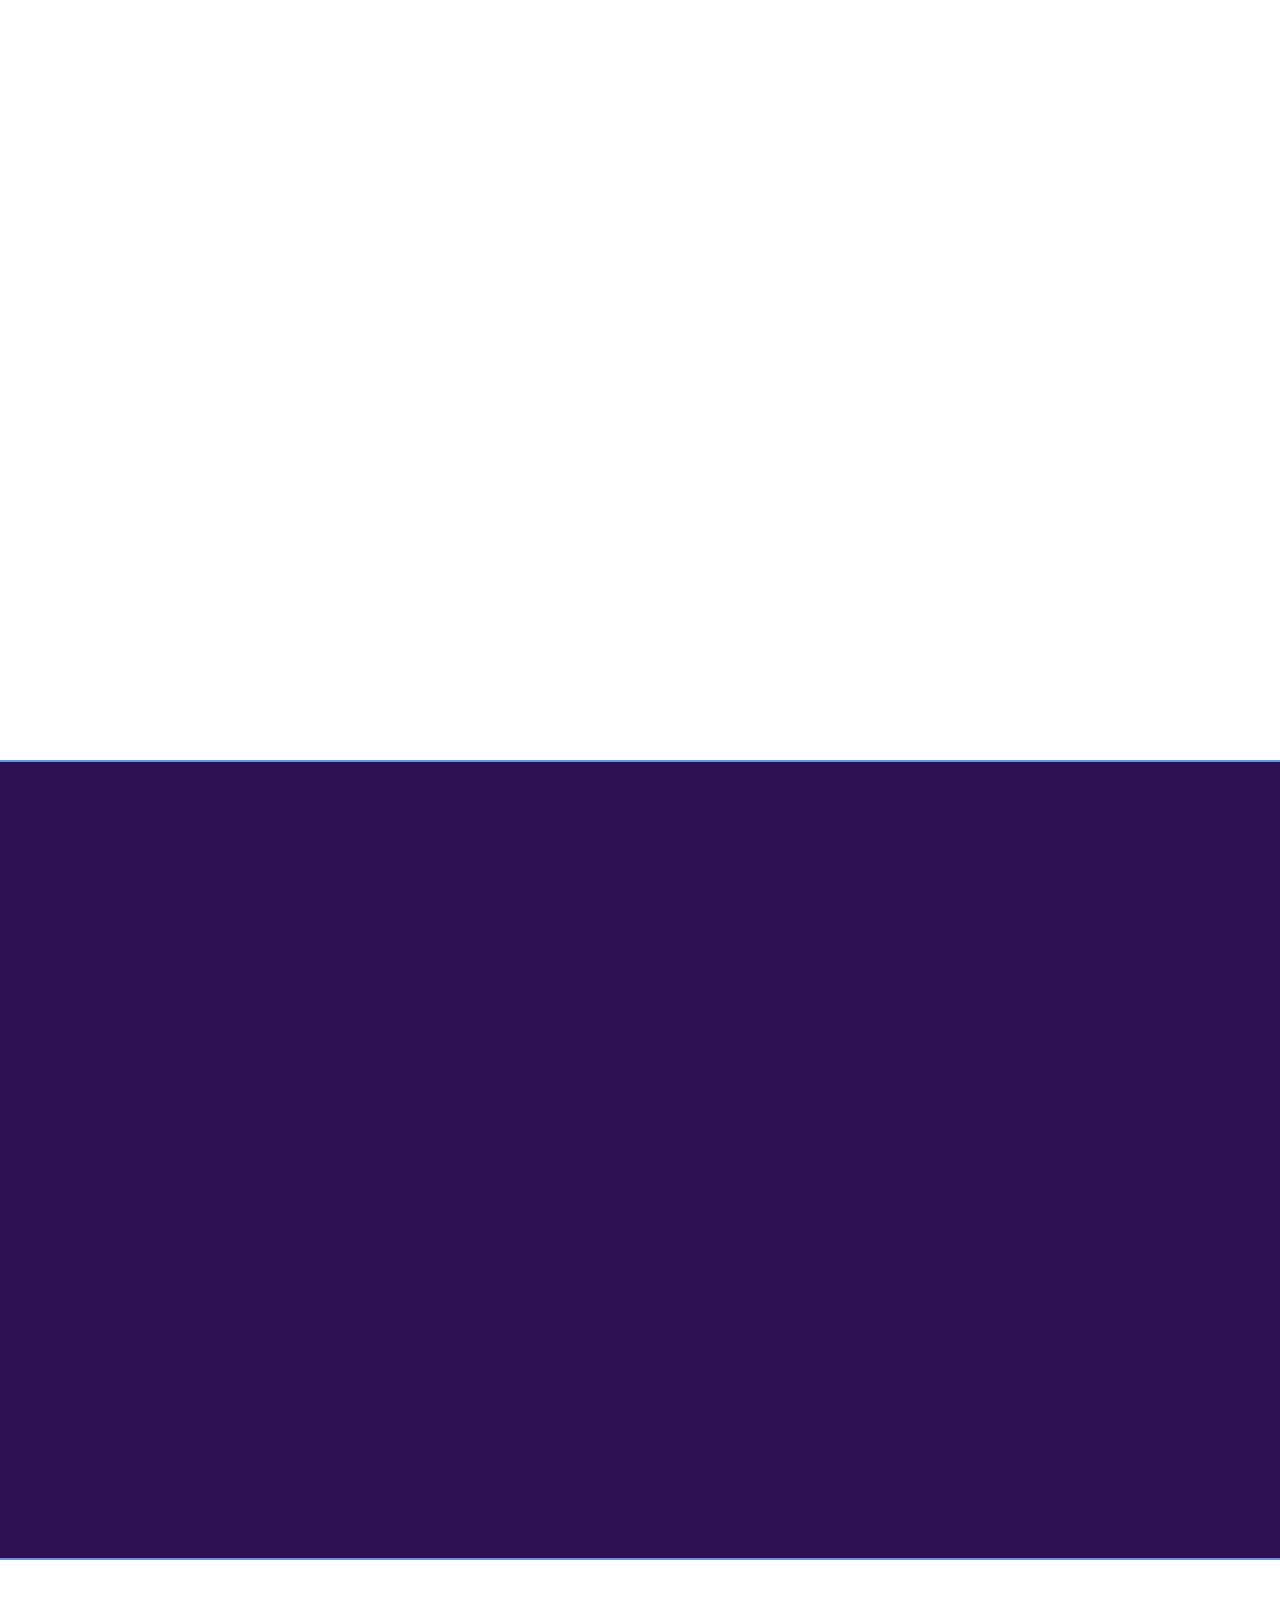
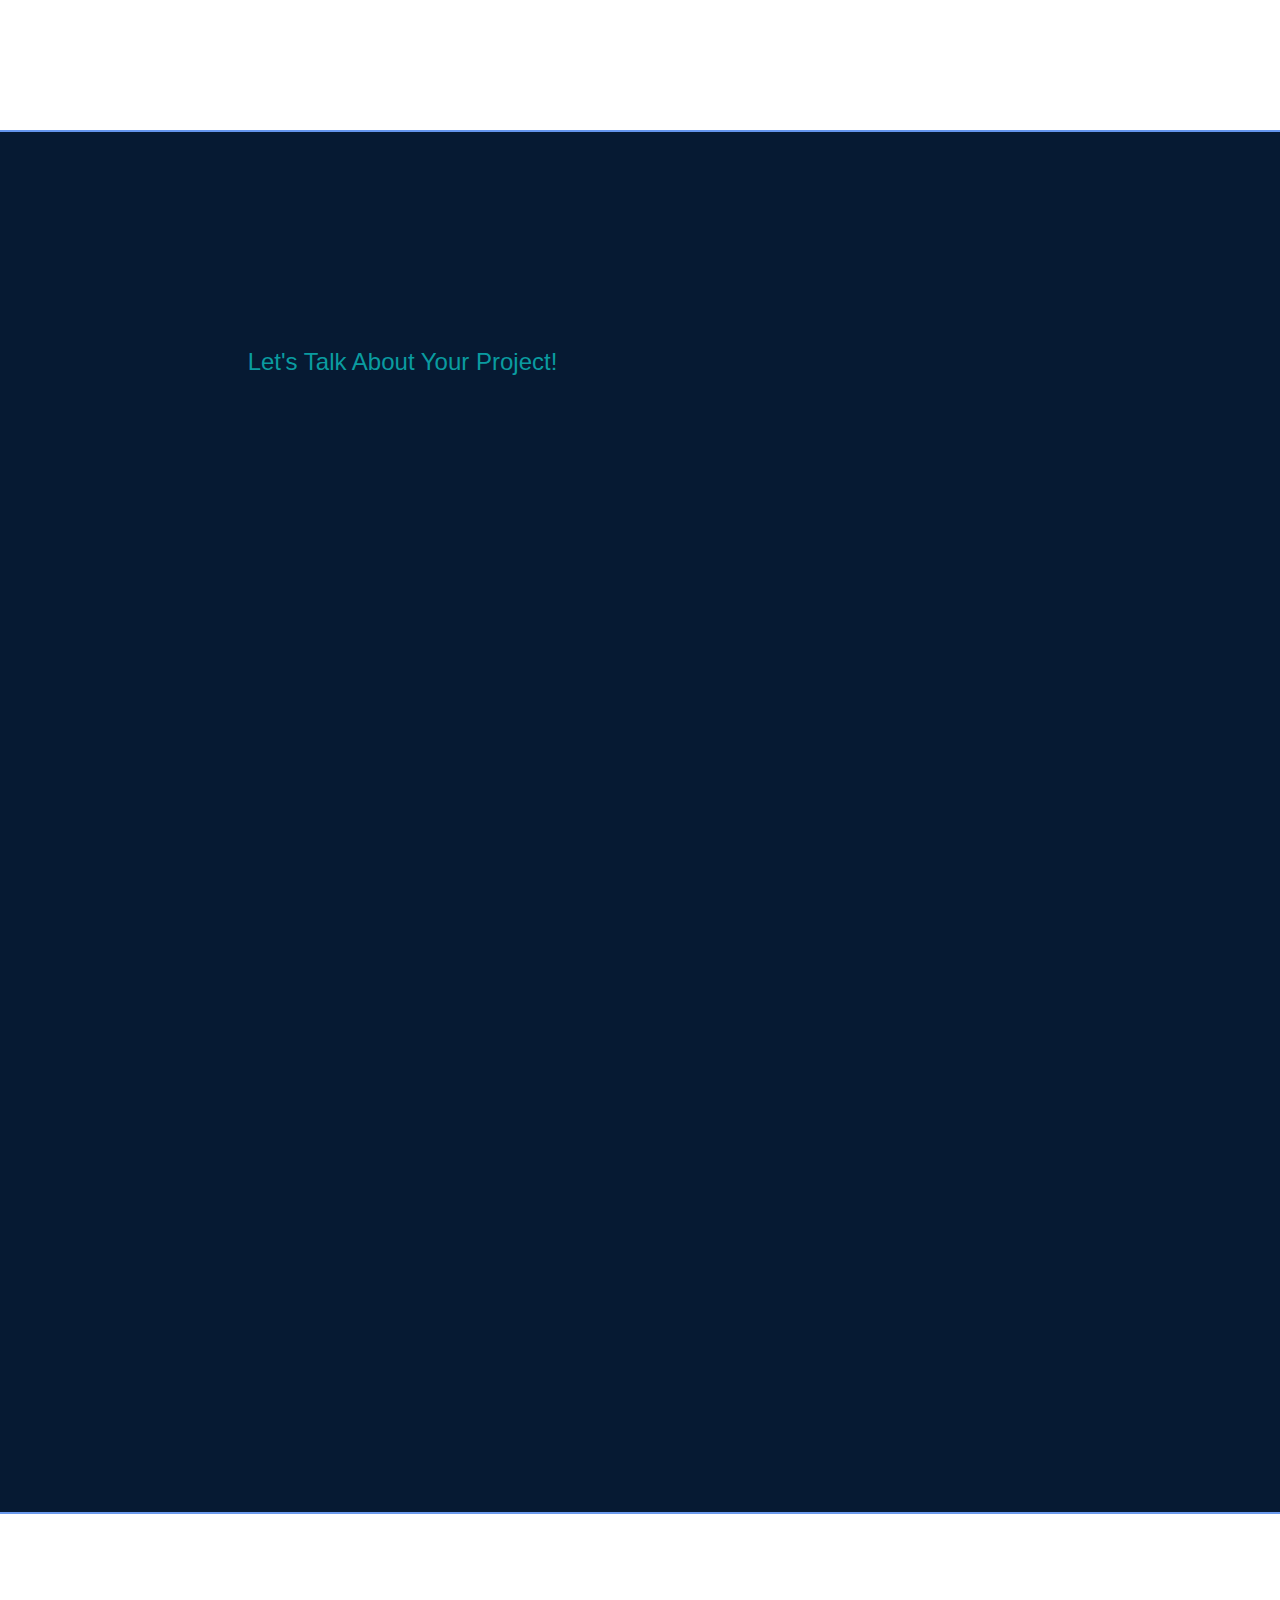
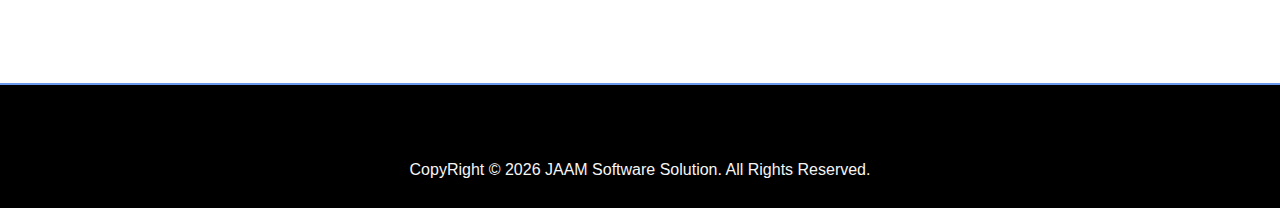
==== commit 817de2d3: "Updated" ====
--- a/index.html
+++ b/index.html
@@ -37,7 +37,7 @@
     </button>
 
     <div class="collapse navbar-collapse" id="navbarSupportedContent">
-      <ul class="nav navbar-nav ml-auto">
+      <ul class="nav navbar-nav ml-auto text-center">
         <li class="nav-item mr-3 animated fadeInRight" data-aos="fade-left">
           <a class="nav-link" href="#">Home</a>
         </li>
--- a/css/main.css
+++ b/css/main.css
@@ -29,16 +29,16 @@
 .navbar-brand{
     font-weight: bolder;
     font-size: 22px;
-    text-shadow: 2px 2px black;
+    text-shadow: 3px 2px black;
 }
 .navbar-light .navbar-toggler, li a {
     background-color: rgb(5, 72, 74);
-    border: 1px solid rgb(2, 150, 155);
+    border: 3px double rgb(2, 150, 155);
 }
 
 li a:hover {
     background-color: rgb(2, 150, 155);
-    border: 1px solid white;
+    border: 3px double white;
     border-radius: 5px;
 }
 
@@ -167,10 +167,11 @@
 }
 
 .accordion .card-body{
-    padding: 10px 30px 10px;
+    padding: 25px;
     border: none;
     font-size: 14px;
     line-height: 28px;
+    box-shadow: 2px 5px 3px grey;
 }
 
 .card{
@@ -193,8 +194,19 @@
 }
 
 .p_service {
-    font-size: 20px;
-
+    font-size: 16.5px;
+}
+
+.border {
+    border: 1px solid rgb(10, 156, 160)! important;
+    border-radius: 5px;
+}
+
+.border:hover {
+    border: 1px solid rgb(10, 156, 160)! important;
+    border-radius: 5px;
+    color: white;
+    background-color: teal;
 }
 
 /* Moral-2
@@ -242,18 +254,6 @@
 
 .button{
     background-color: rgb(10, 156, 160);
-}
-
-.border {
-    border: 2px dotted rgb(10, 156, 160)! important;
-    border-radius: 5px;
-}
-
-.border:hover {
-    border: 2px solid rgb(10, 156, 160)! important;
-    border-radius: 5px;
-    color: white;
-    background-color: teal;
 }
 
 textarea {
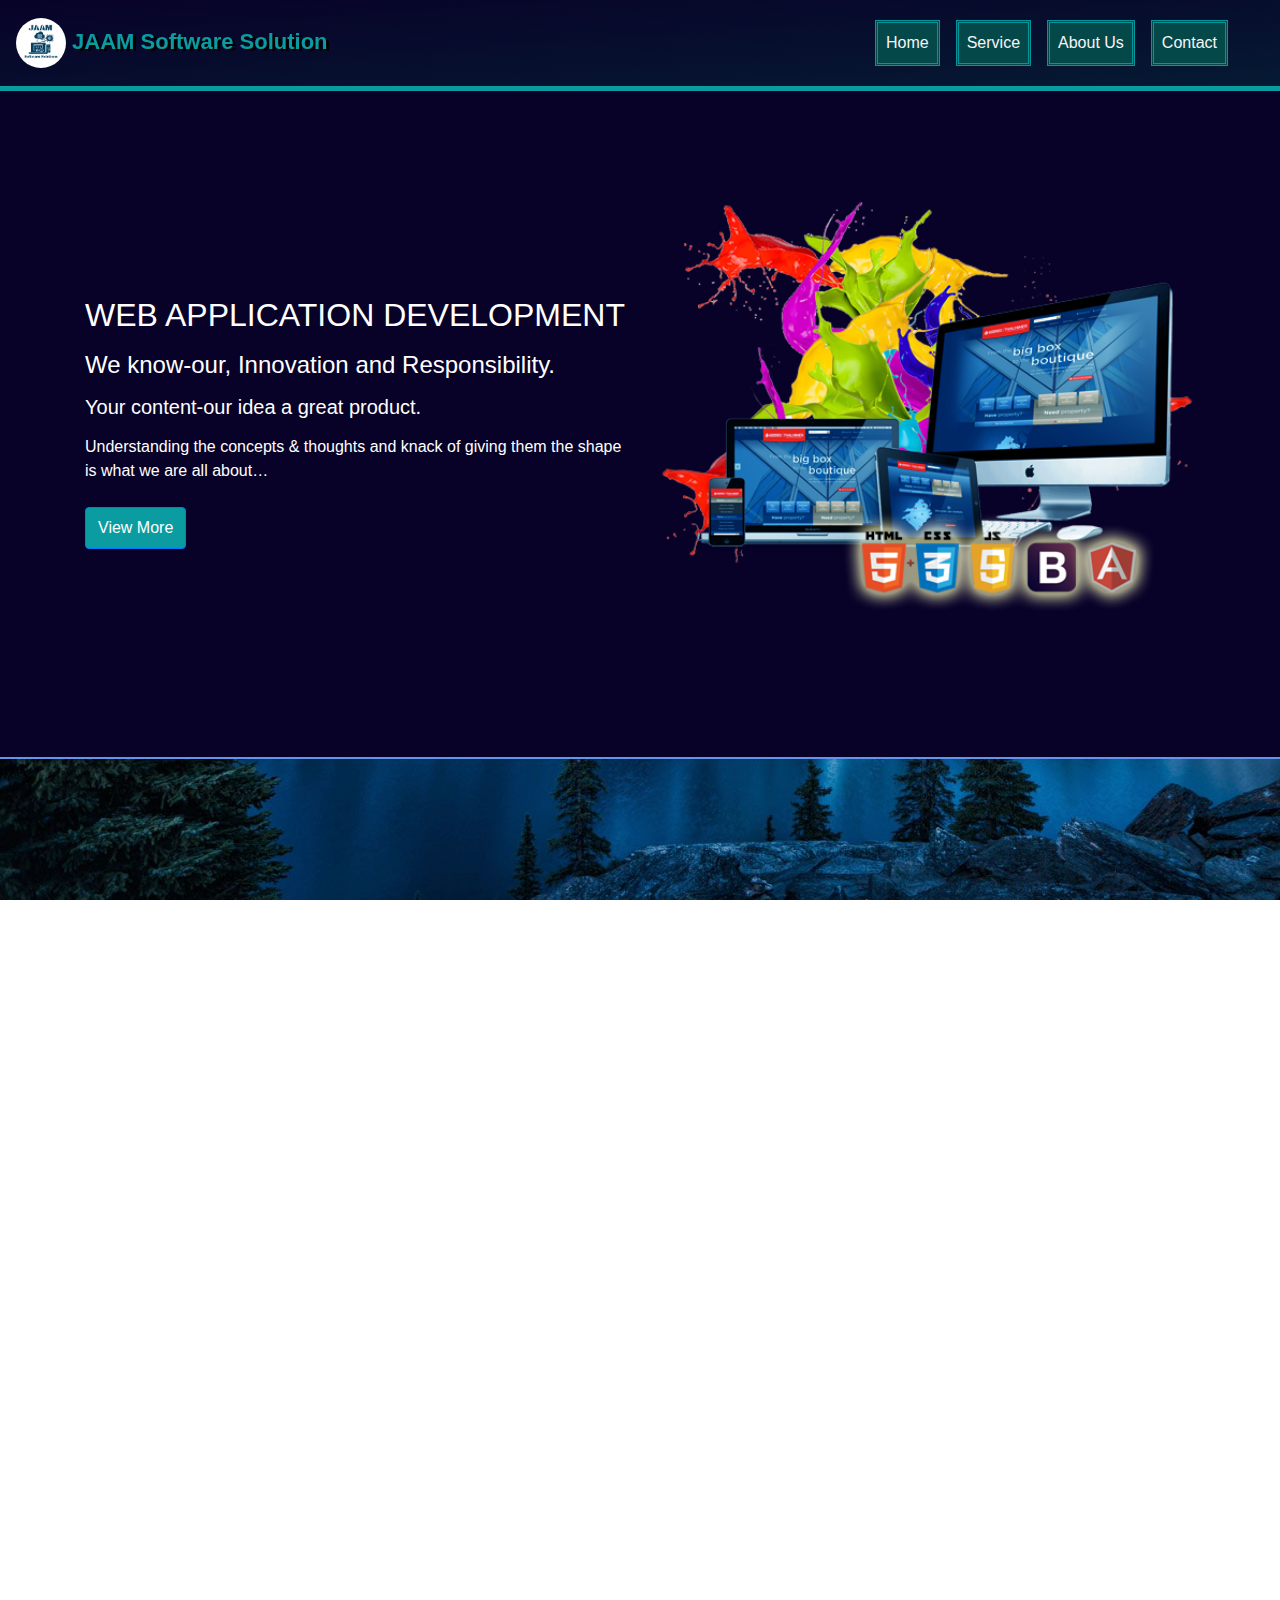
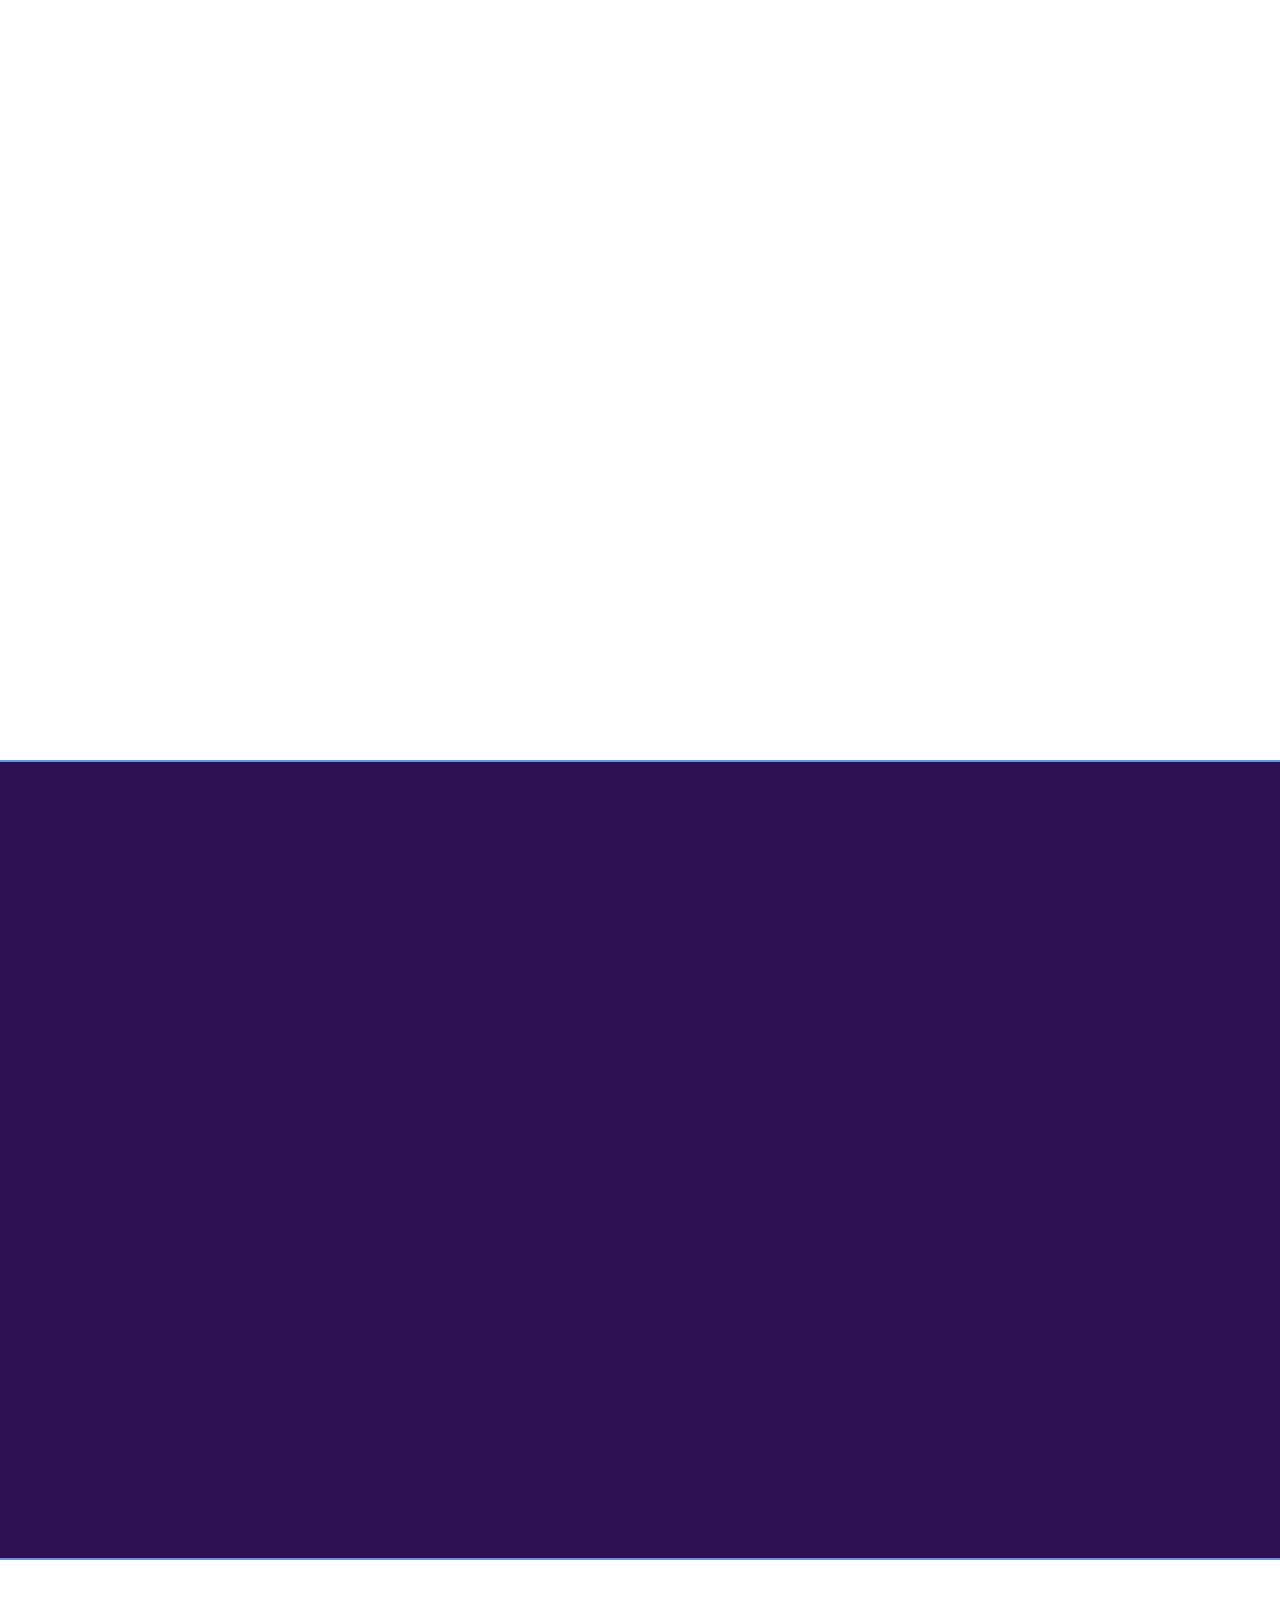
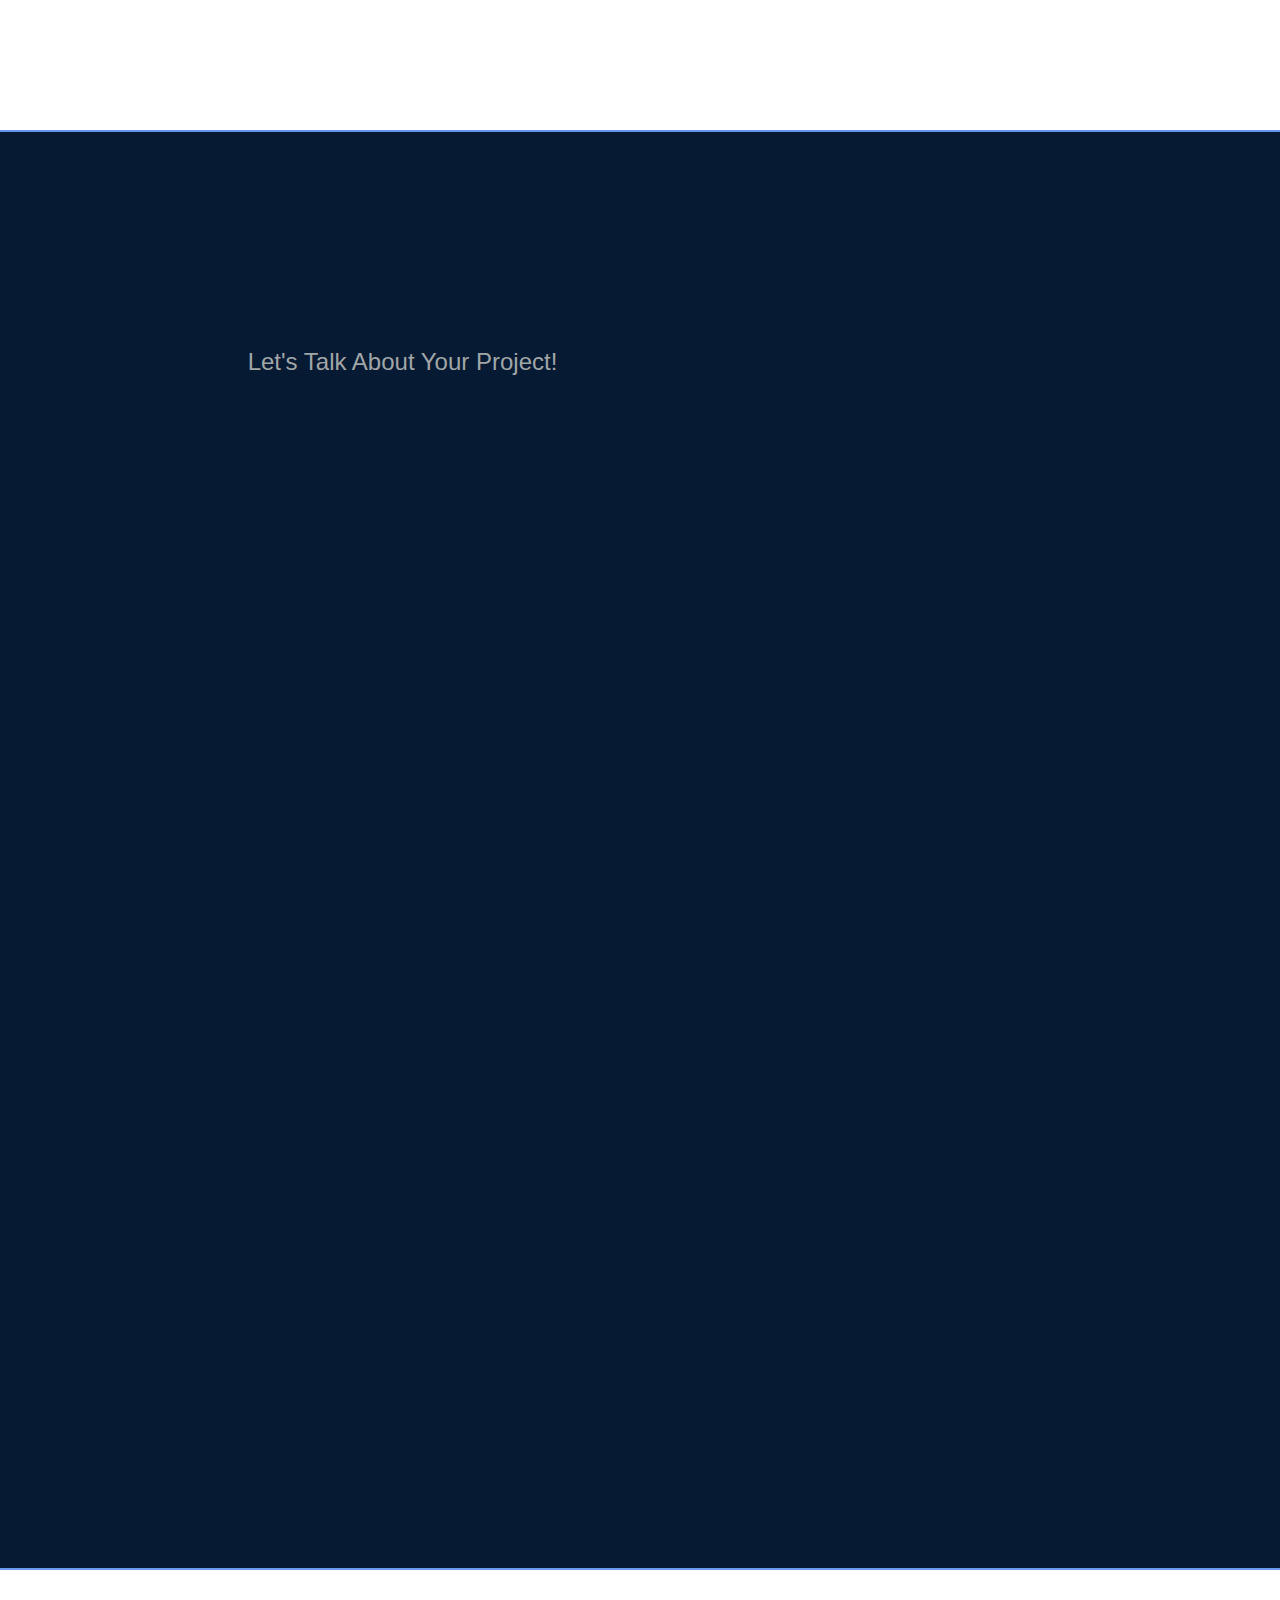
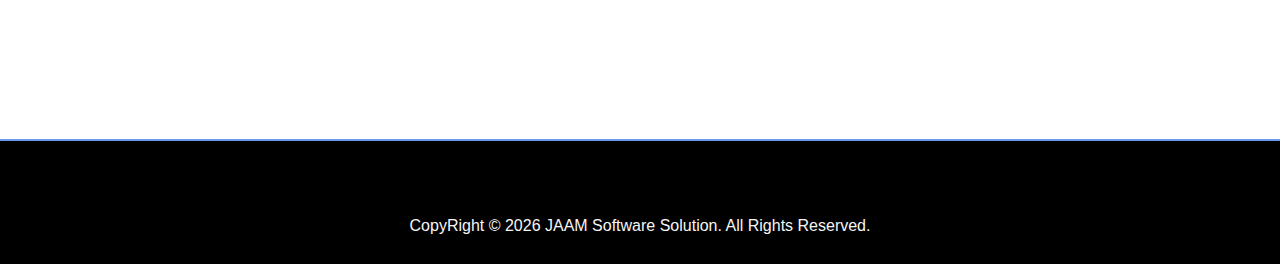
==== commit d1f1025c: "Updated" ====
--- a/index.html
+++ b/index.html
@@ -410,7 +410,7 @@
           <h3 class="mb-4">We are a team of passionate Software Developer!</h3>
           <strong class="mb-5 text-justify">As Software Developer, we should be fuel for our clients as they travel
             toward their end goals.</strong>
-          <p class="py-3 text-justify">If you boil the role of the ‘design agency’ down, you’ll soon find that it
+          <p class="py-3 text-justify">If you boil the role of the 'design agency' down, you’ll soon find that it
             reduces to a single key concept: your job is to make your client(s) successful.
           </p class="mt-4">
           <p class="text-justify">We are very passionate about Software Development and work hard to see our clients
@@ -451,11 +451,14 @@
           </h4>
           <div class="card mt-3" style="border: 5px solid #888888;" data-aos="fade-right" data-aos-duration="700">
             <div class="card-body">
-              <form class="needs-validation" method=”post” name=”contact_form” novalidate>
+              <!-- <form class="needs-validation" method=”post” name=”contact_form” novalidate> -->
+              <!-- <form class="needs-validation" action="https://formspree.io/zakia_afrin@yahoo.com" method="POST" -->
+              <form class="needs-validation" id="contact-form" novalidate>
                 <div class="form-row">
-                  <div class="col-lg-6 col-md-6 col-sm-6 mb-3">
-                    <label for="name">Your Name</label>
-                    <input type="text" class="form-control" id="name" placeholder="Your Name" required>
+                  <div class="col-lg-12 col-md-12 col-sm-12 mb-3">
+                    <label for="name">Name</label>
+                    <input type="text" name="User's Name" class="form-control" id="name" placeholder="Your Name"
+                      required>
                     <div class="valid-feedback">
                       Looks good!
                     </div>
@@ -463,9 +466,12 @@
                       Please choose your valid Name.
                     </div>
                   </div>
-                  <div class="col-lg-6 col-md-6 col-sm-6 mb-3">
-                    <label for="email">Email Address</label>
-                    <input type="email" class="form-control" id="email" placeholder="Your Email" required>
+                </div>
+                <div class="form-row">
+                  <div class="col-lg-12 col-md-12 col-sm-12 mb-3">
+                    <label for="email">E-mail</label>
+                    <input type="email" name="User's Email" class="form-control" id="email" placeholder="Your Email"
+                      required>
                     <div class="valid-feedback">
                       Looks good!
                     </div>
@@ -476,8 +482,9 @@
                 </div>
                 <div class="form-row">
                   <div class="col-lg-12 col-md-12 col-sm-12 mb-3">
-                    <label for="message">Message</label>
-                    <textarea class="form-control" id="message" placeholder="Message" required></textarea>
+                    <label for="message">Message or Comment</label>
+                    <textarea name="Message" class="form-control" id="message" placeholder="Message"
+                      required></textarea>
                     <div class="valid-feedback">
                       Looks good!
                     </div>
@@ -487,8 +494,15 @@
                   </div>
                 </div>
 
-                <button class="btn btn-primary button" type="submit" data-aos="zoom-in" data-aos-duration="700">Contact
-                  Us</button>
+                <!-- <button class="btn btn-primary button" type="submit" data-aos="zoom-in" data-aos-duration="700">Contact
+                  Us</button> -->
+                <div class="form-row">
+                  <div class="col-lg-12 col-md-12 col-sm-12 mb-3 text-center">
+                    <input type="submit" value="Send" class="btn btn-primary button" data-aos="zoom-in"
+                      data-aos-duration="500">
+                  </div>
+                </div>
+              </form>
             </div>
           </div>
         </div>
@@ -603,6 +617,7 @@
   <script src="js/popper.min.js"></script>
   <script src="js/bootstrap4.min.js"></script>
   <script src="js/main.js"></script>
+  <script src="js/contact.js"></script>
 
   <!-- Smooth Scrolling Animation -->
   <script src="js/aos.js"></script>
--- a/css/main.css
+++ b/css/main.css
@@ -20,6 +20,7 @@
     /* background-image: linear-gradient(to bottom right, #080228, rgb(5, 72, 74)); */
     background-image: linear-gradient(to bottom right, #0802283d, #061a33);
     border-bottom: 5px solid rgb(10, 156, 160);
+    padding: 0 1rem !important;
 }
 
 .navbar-light .navbar-nav .nav-link {
@@ -200,12 +201,17 @@
 .border {
     border: 1px solid rgb(10, 156, 160)! important;
     border-radius: 5px;
+    background-image: url(../images/service_background.jpg);
+    background-size: cover;
+    font-weight: 500;
+    opacity: 0.95;
 }
 
 .border:hover {
     border: 1px solid rgb(10, 156, 160)! important;
     border-radius: 5px;
-    color: white;
+    color: #30044e;
+    font-weight: 500;
     background-color: teal;
 }
 
@@ -248,8 +254,23 @@
 
 /* Contact
 ========================== */
+label {
+    color: rgb(10, 156, 160);
+    font-weight: 700;
+}
+
+.form-control {
+    border: 2px solid #ced4da;
+    border-radius: 0 20px 0 20px;
+}
+
+.form-control:hover {
+    border: 2px solid #6f42c1;
+    border-radius: 0 20px 0 20px;
+}
+
 .color {
-    color: rgb(10, 156, 160);
+    color: rgb(161, 166, 167);
 }
 
 .button{
@@ -257,7 +278,7 @@
 }
 
 textarea {
-    min-height: 150px;
+    min-height: 100px;
 }
 
 /* Footer
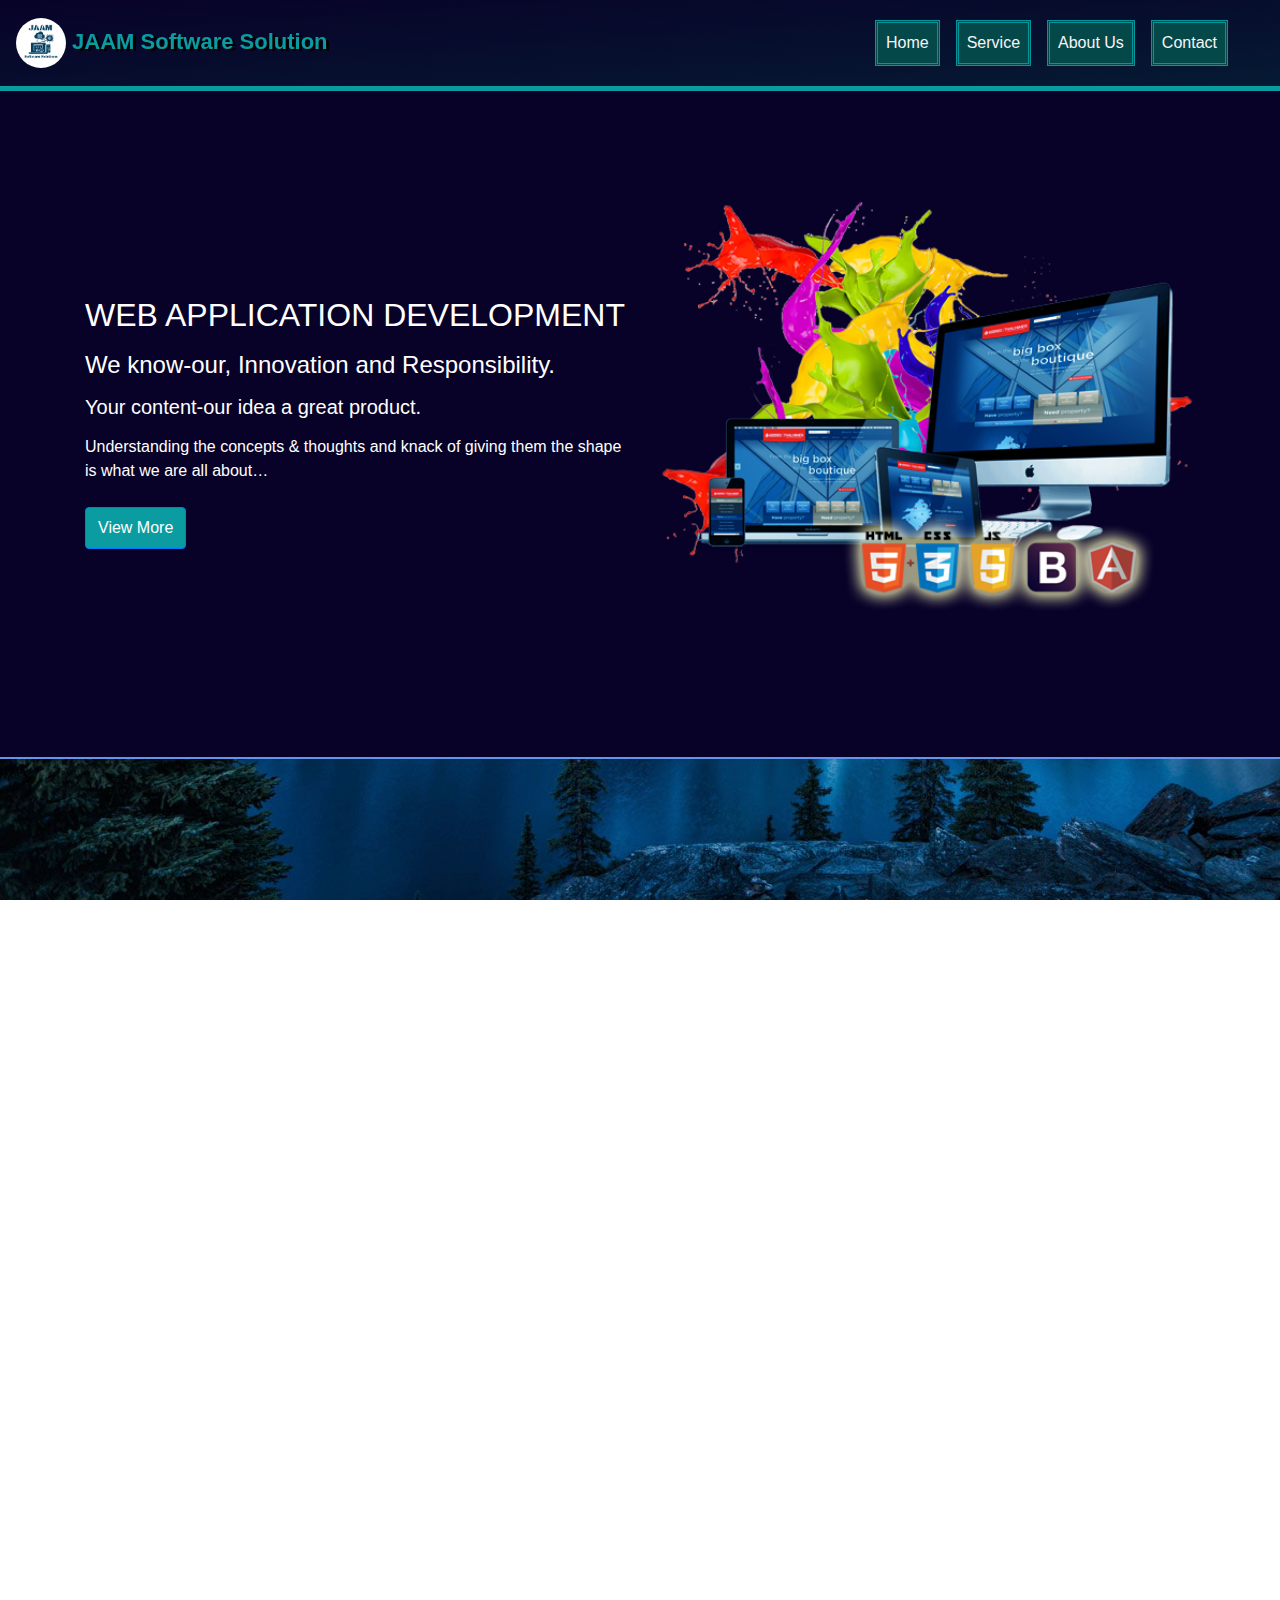
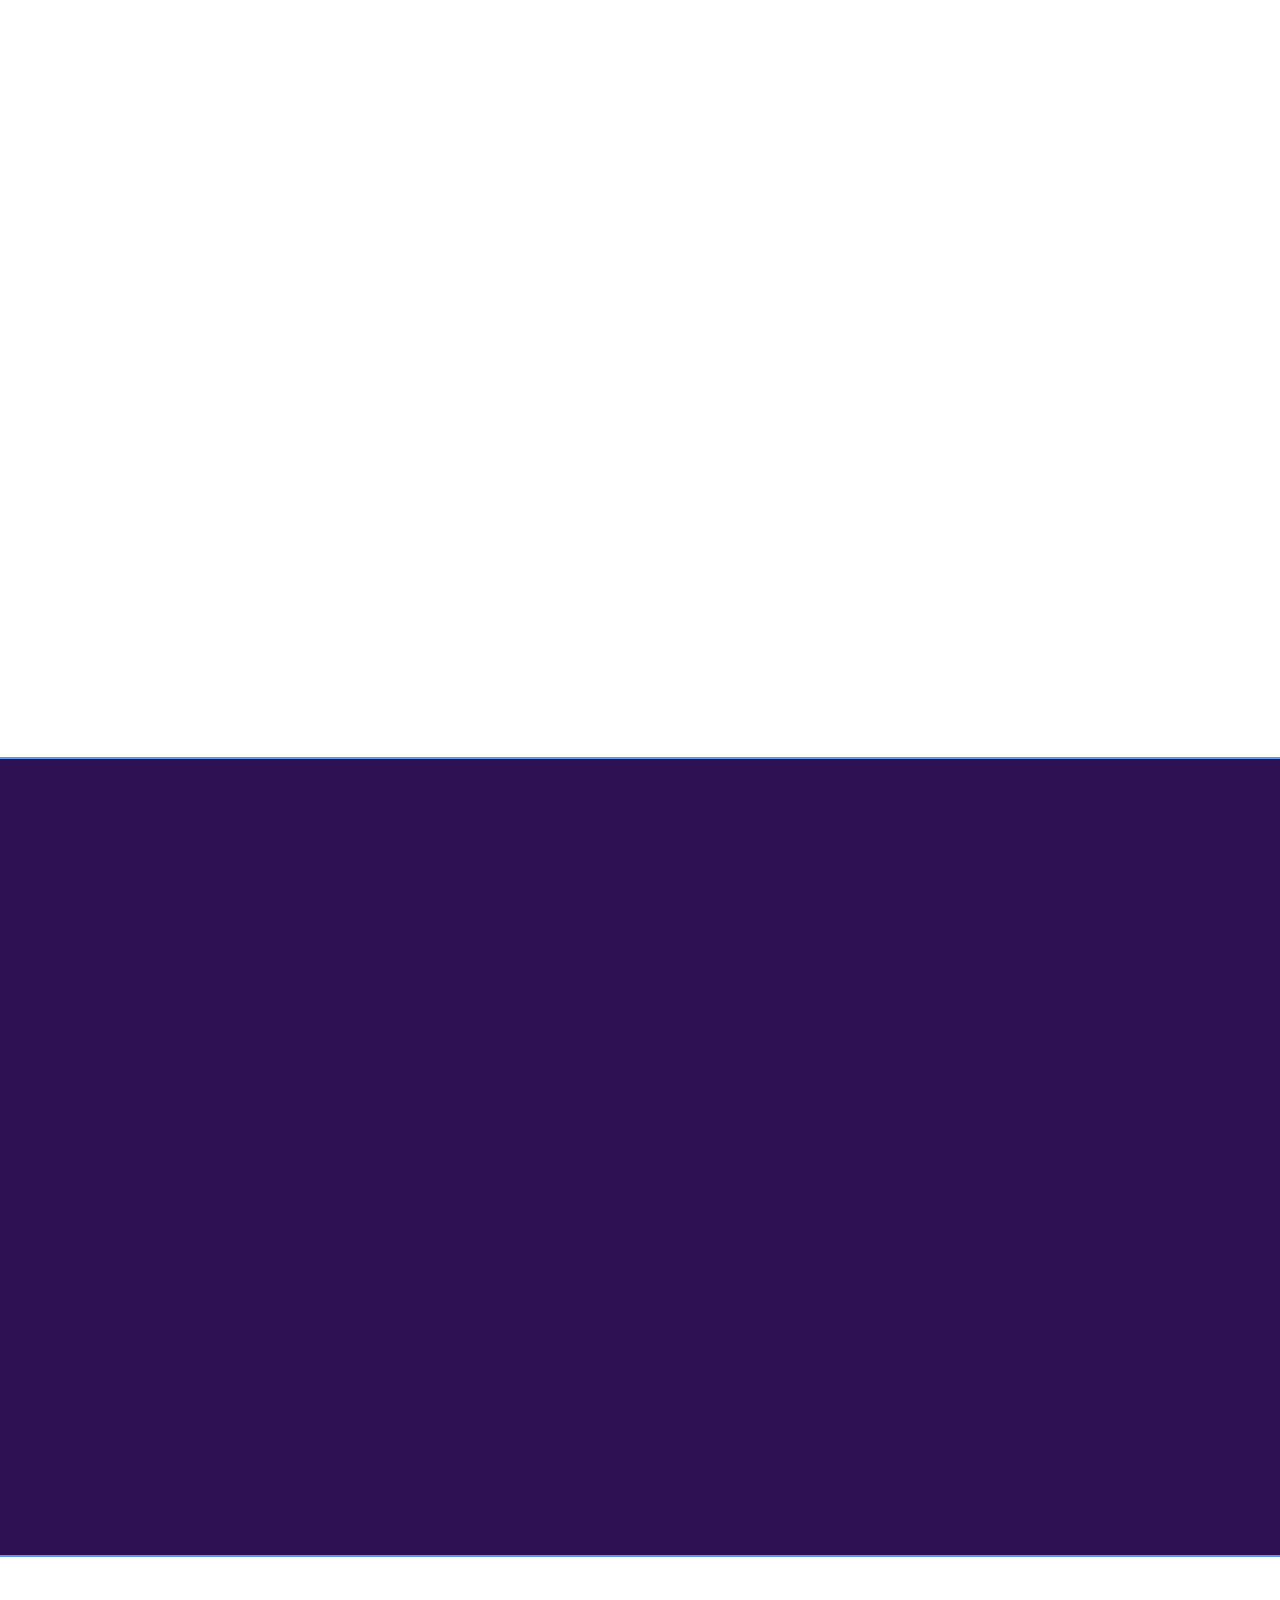
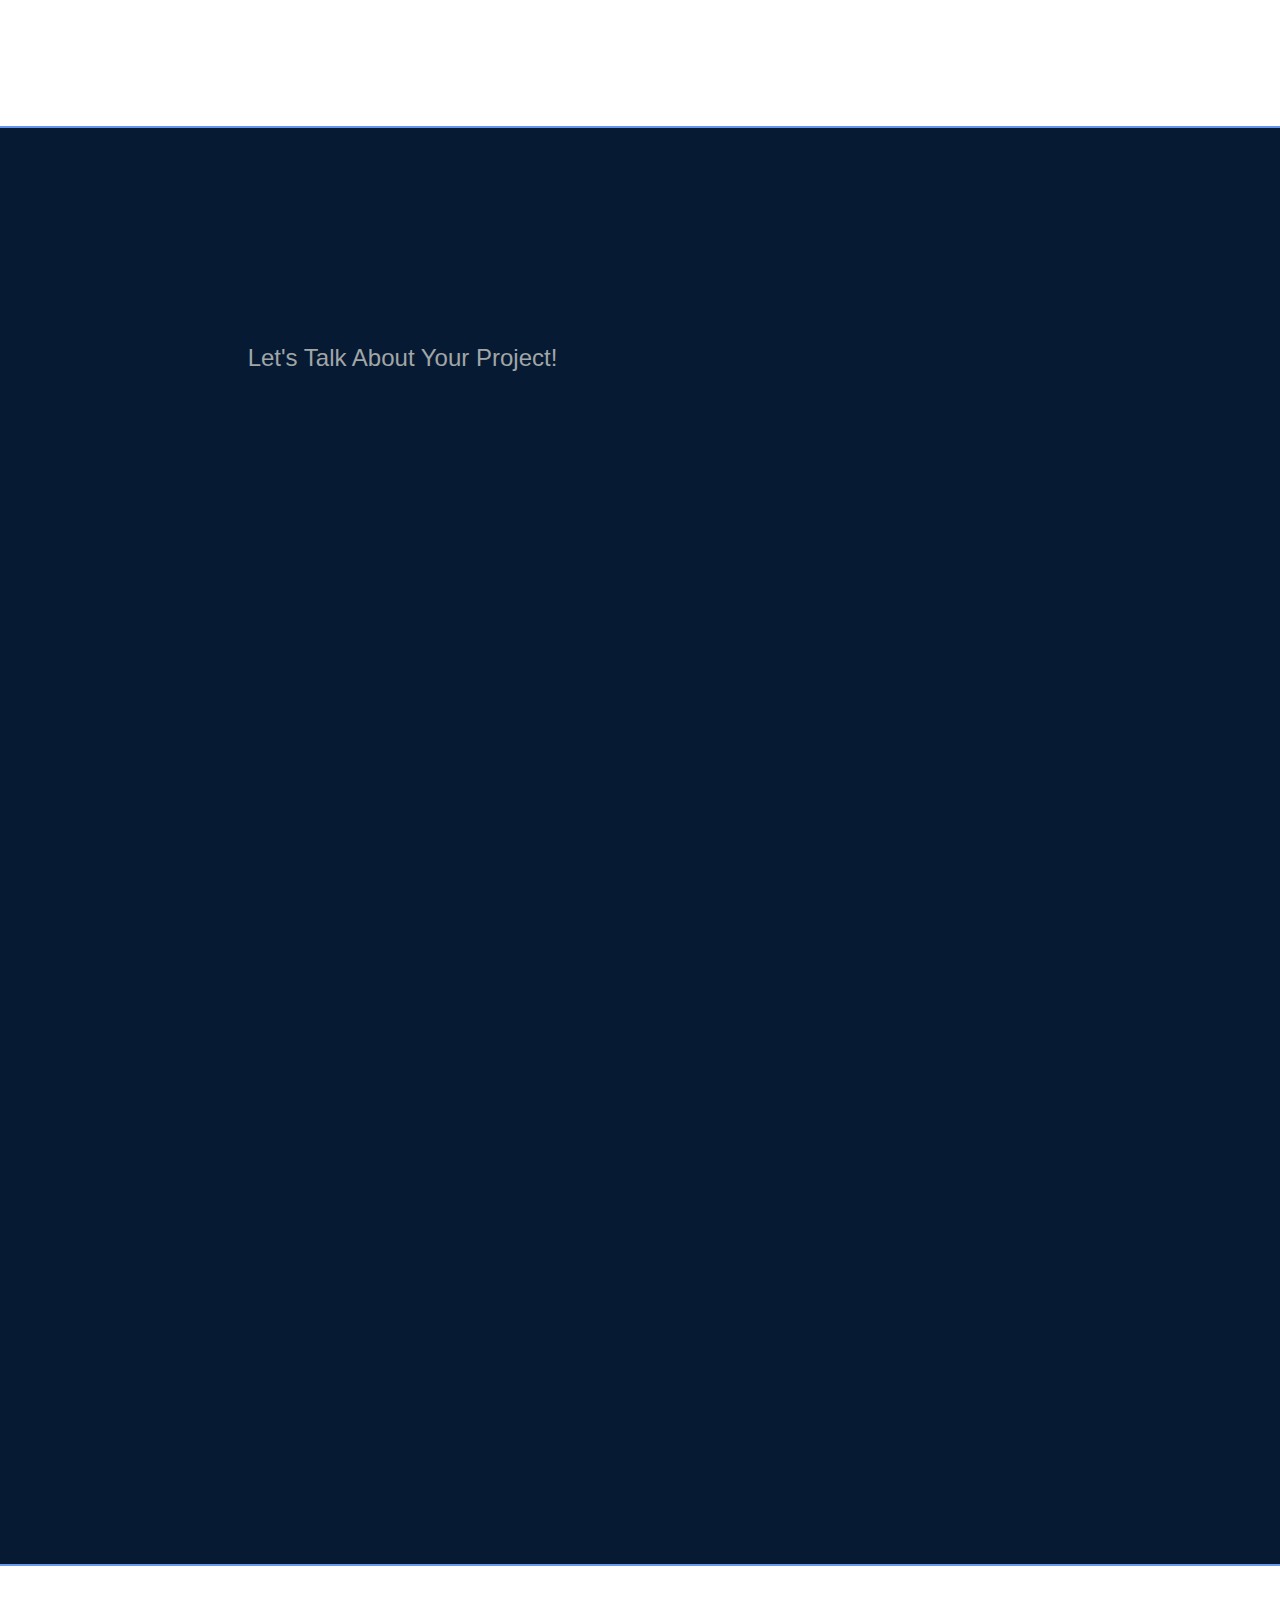
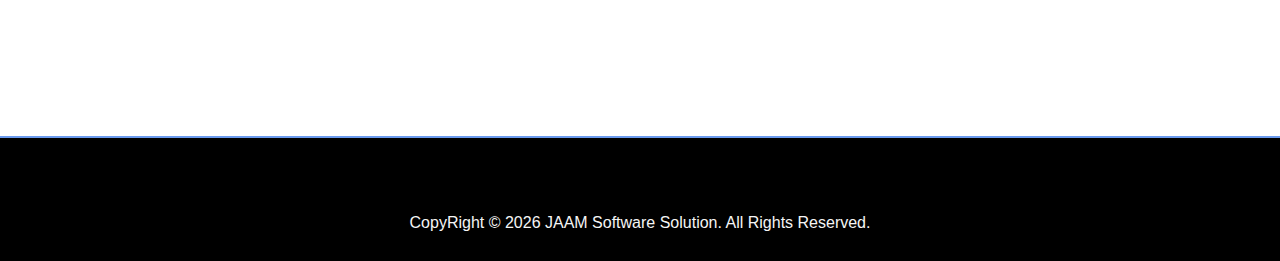
==== commit 2d59c4d0: "Updated" ====
--- a/index.html
+++ b/index.html
@@ -102,7 +102,7 @@
             <h2 class="mb-0">
               <button class="btn btn-link collapsed accordion-item" type="button" data-toggle="collapse"
                 data-target="#collapse_1" aria-expanded="true" aria-controls="collapse_1">
-                <img src="./images/web_development.jpg" alt="Website Development"
+                <img src="./images/web_development.png" alt="Website Development"
                   class="img-fluid rounded float-left mx-2" width="35" />
                 Website Development
               </button>
@@ -118,7 +118,7 @@
                     needs, plain points and develop an appropriate timeline and project plan.</p>
                 </div>
                 <div class="col-lg-5 col-md-5 col-sm-5 float-right">
-                  <img src="./images/web_development.jpg" alt="Website Development"
+                  <img src="./images/web_development.png" alt="Website Development"
                     class="img-fluid rounded float-right" width="300">
                 </div>
 
@@ -452,8 +452,9 @@
           <div class="card mt-3" style="border: 5px solid #888888;" data-aos="fade-right" data-aos-duration="700">
             <div class="card-body">
               <!-- <form class="needs-validation" method=”post” name=”contact_form” novalidate> -->
-              <!-- <form class="needs-validation" action="https://formspree.io/zakia_afrin@yahoo.com" method="POST" -->
-              <form class="needs-validation" id="contact-form" novalidate>
+              <form class="needs-validation" action="https://formspree.io/zakia_afrin@yahoo.com" method="POST"
+                novalidate>
+                <!-- <form class="needs-validation" id="contact-form" novalidate> -->
                 <div class="form-row">
                   <div class="col-lg-12 col-md-12 col-sm-12 mb-3">
                     <label for="name">Name</label>
@@ -617,6 +618,17 @@
   <script src="js/popper.min.js"></script>
   <script src="js/bootstrap4.min.js"></script>
   <script src="js/main.js"></script>
+
+  <!-- Active nav - link highlighted -->
+  <!-- <script type="text/javascript">
+    $(function () {
+      var url = window.location;
+      $('.nav ul li a').filter(function () {
+        return this.href == url;
+      }).parent().parent().parent().addClass('active');
+    });
+  </script> -->
+
   <script src="js/contact.js"></script>
 
   <!-- Smooth Scrolling Animation -->
--- a/css/main.css
+++ b/css/main.css
@@ -1,5 +1,3 @@
-/* Smooth Scrolling Effect
-========================== */
 * {
     margin: 0;
 }
@@ -10,9 +8,11 @@
     overflow-x: hidden;
 }
 
+/* Smooth Scrolling Effect
+========================== */
 html {
     scroll-behavior: smooth;
-  }
+}
 
 /* nav
 ========================== */
@@ -42,6 +42,15 @@
     border: 3px double white;
     border-radius: 5px;
 }
+
+/* Active nav-link highlighted */
+.nav-link.active {
+    color: whitesmoke! important;
+    background-color: rgb(5, 59, 59);
+    border: 3px double white;
+    border-radius: 5px;
+}
+
 
 /* Home Button
 ========================== */
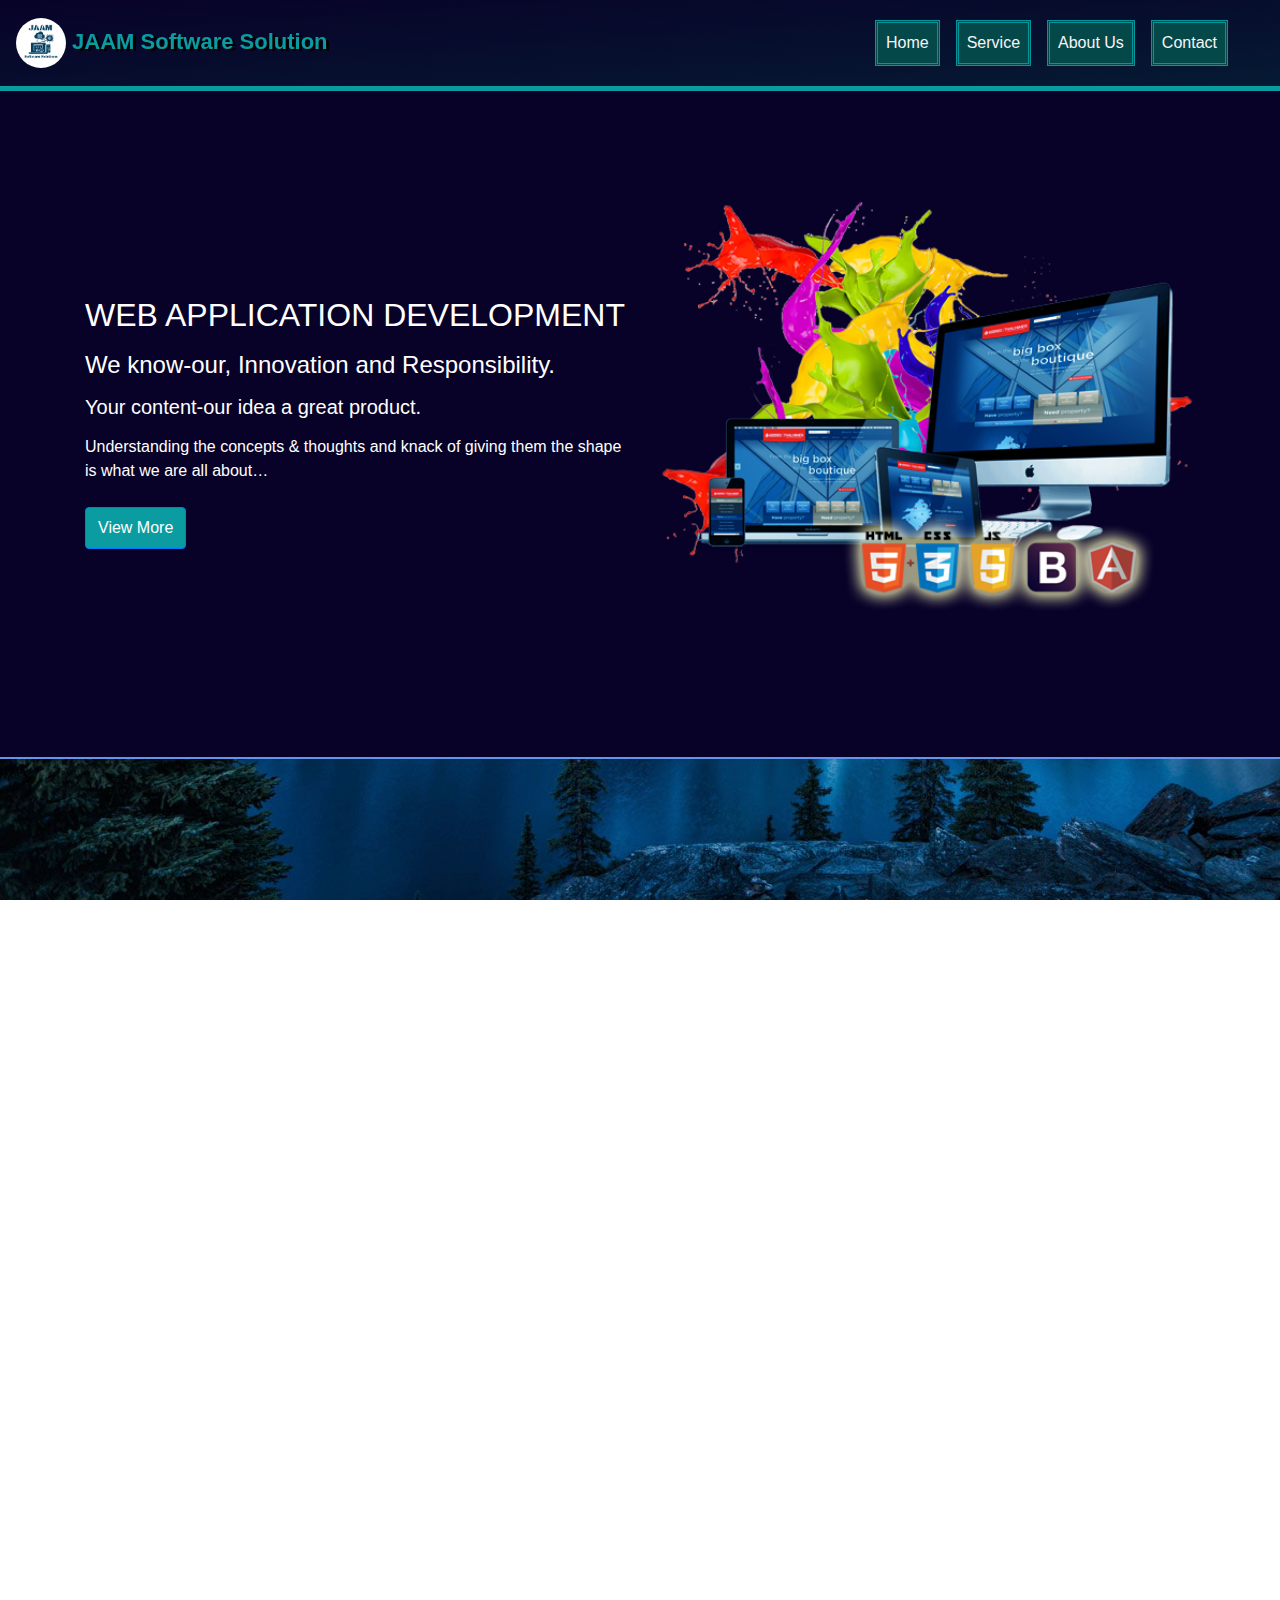
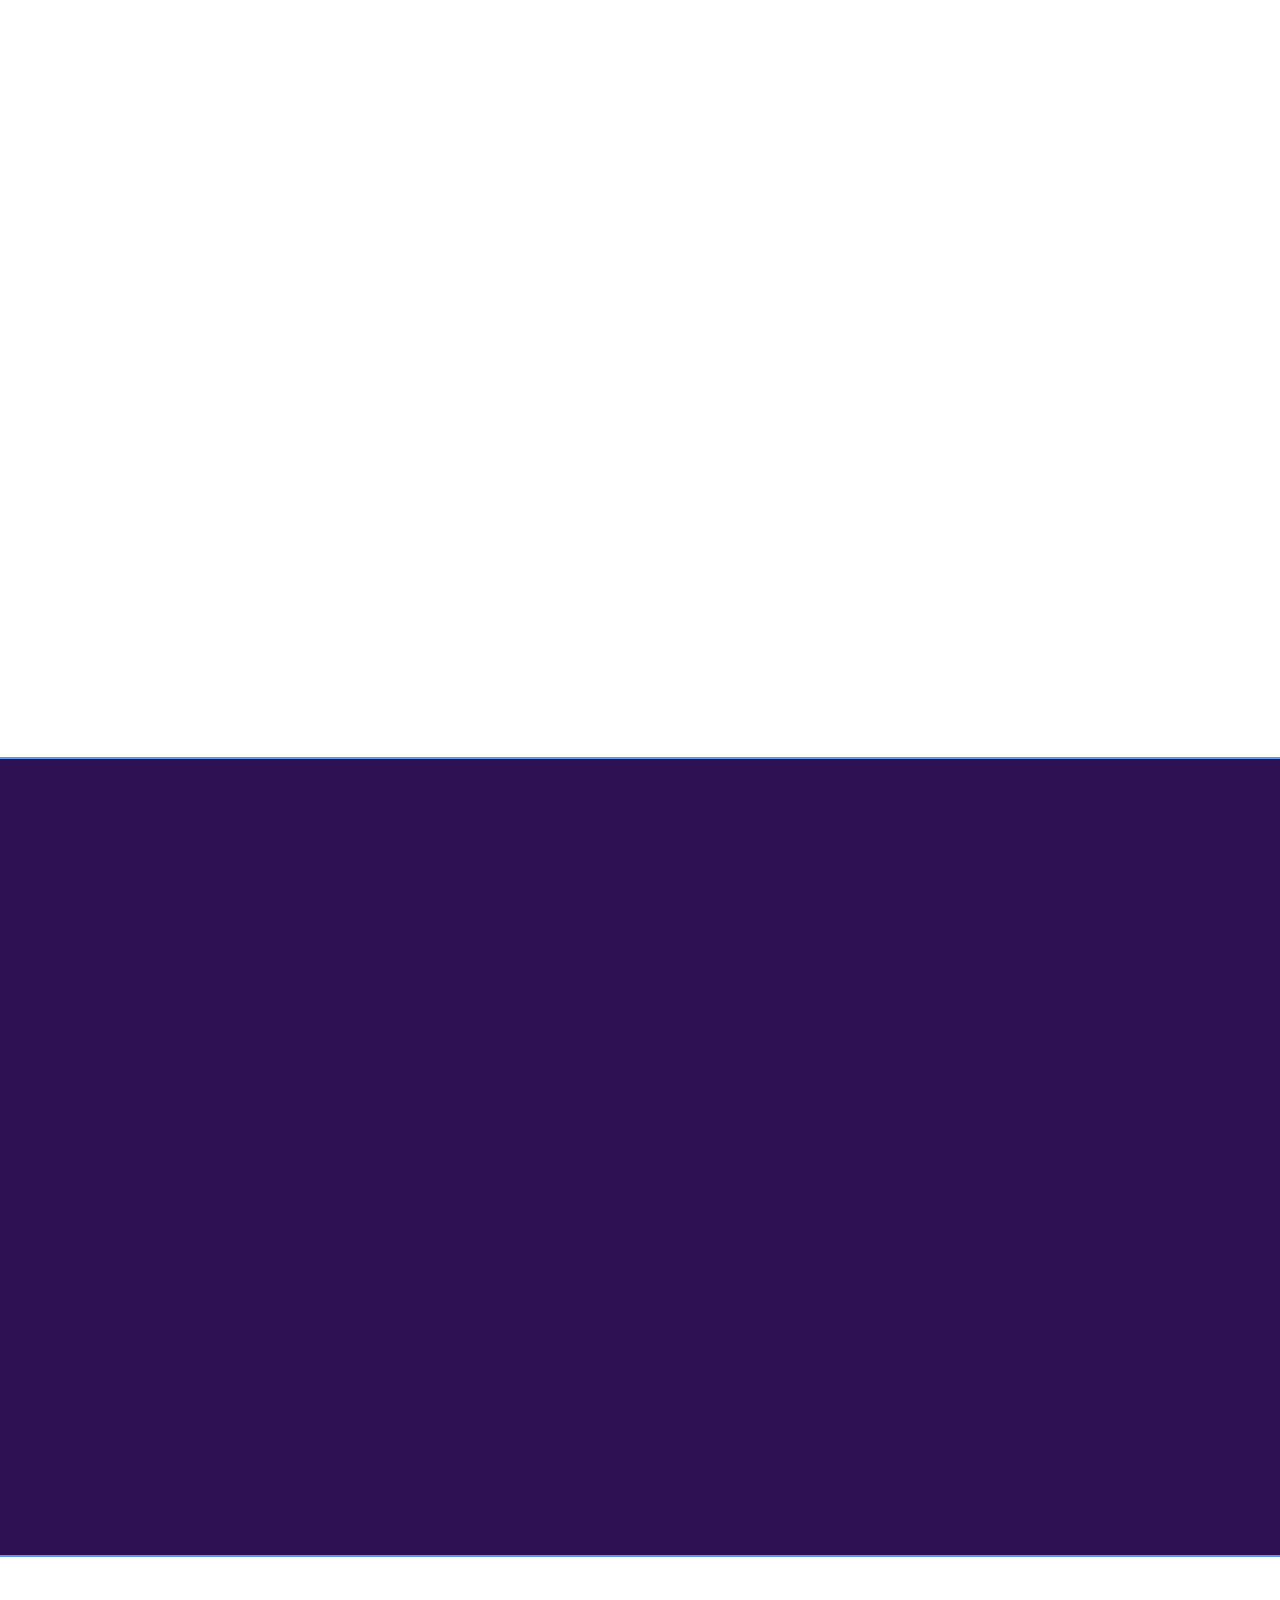
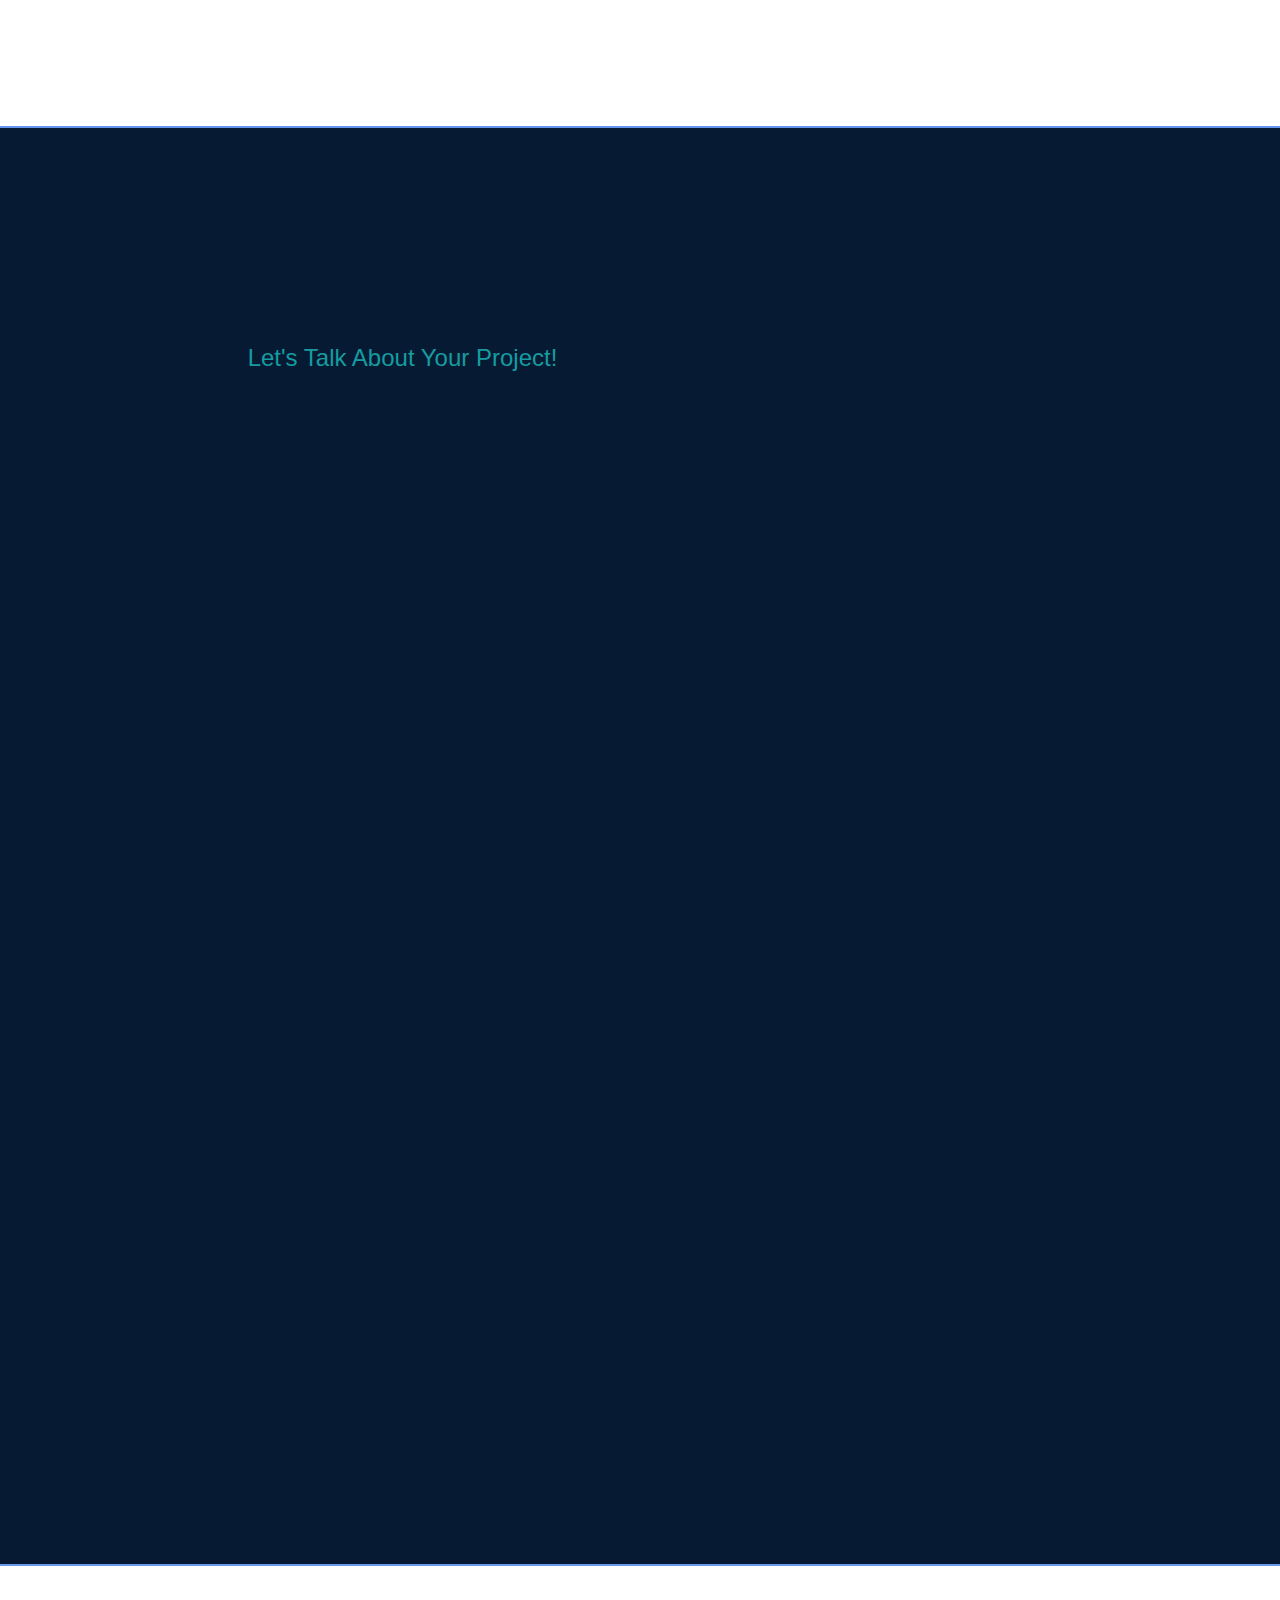
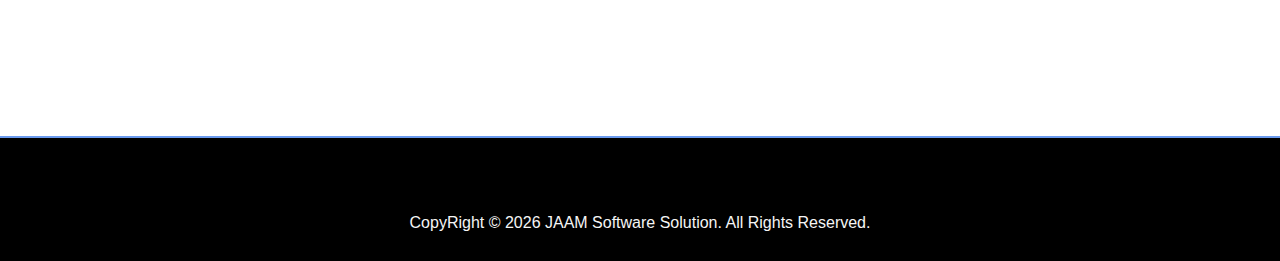
==== commit 6e55a80e: "Updated" ====
--- a/index.html
+++ b/index.html
@@ -451,7 +451,6 @@
           </h4>
           <div class="card mt-3" style="border: 5px solid #888888;" data-aos="fade-right" data-aos-duration="700">
             <div class="card-body">
-              <!-- <form class="needs-validation" method=”post” name=”contact_form” novalidate> -->
               <form class="needs-validation" action="https://formspree.io/zakia_afrin@yahoo.com" method="POST"
                 novalidate>
                 <!-- <form class="needs-validation" id="contact-form" novalidate> -->
@@ -495,11 +494,9 @@
                   </div>
                 </div>
 
-                <!-- <button class="btn btn-primary button" type="submit" data-aos="zoom-in" data-aos-duration="700">Contact
-                  Us</button> -->
                 <div class="form-row">
                   <div class="col-lg-12 col-md-12 col-sm-12 mb-3 text-center">
-                    <input type="submit" value="Send" class="btn btn-primary button" data-aos="zoom-in"
+                    <input type="submit" value="Contact Us" class="btn btn-primary button" data-aos="zoom-in"
                       data-aos-duration="500">
                   </div>
                 </div>
@@ -615,21 +612,10 @@
 
   <!-- jQuery first, then Popper.js, then Bootstrap JS -->
   <script src="js/jquery-3.2.1.slim.min.js"></script>
+  <!-- <script src="https://code.jquery.com/jquery-3.2.1.min.js"></script> -->
   <script src="js/popper.min.js"></script>
   <script src="js/bootstrap4.min.js"></script>
   <script src="js/main.js"></script>
-
-  <!-- Active nav - link highlighted -->
-  <!-- <script type="text/javascript">
-    $(function () {
-      var url = window.location;
-      $('.nav ul li a').filter(function () {
-        return this.href == url;
-      }).parent().parent().parent().addClass('active');
-    });
-  </script> -->
-
-  <script src="js/contact.js"></script>
 
   <!-- Smooth Scrolling Animation -->
   <script src="js/aos.js"></script>
--- a/css/main.css
+++ b/css/main.css
@@ -279,7 +279,7 @@
 }
 
 .color {
-    color: rgb(161, 166, 167);
+    color: rgb(22, 156, 160);
 }
 
 .button{
